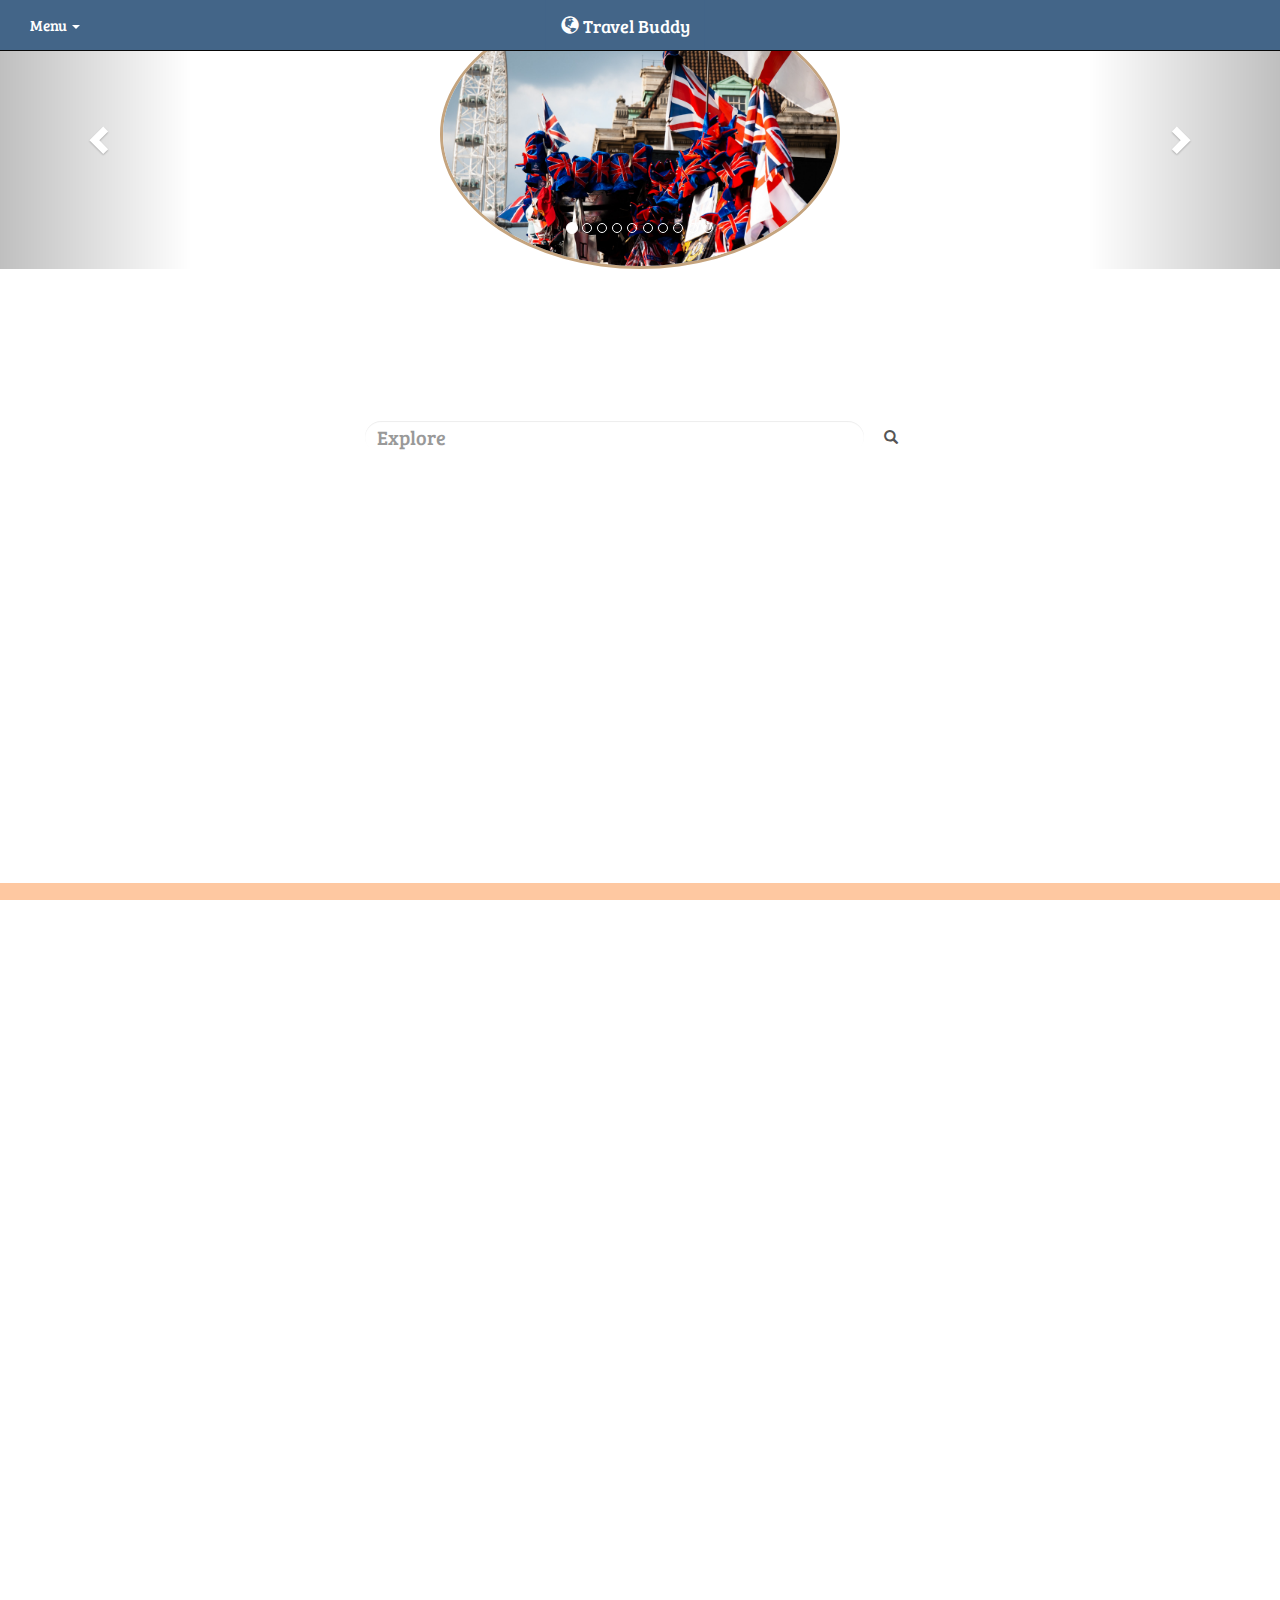
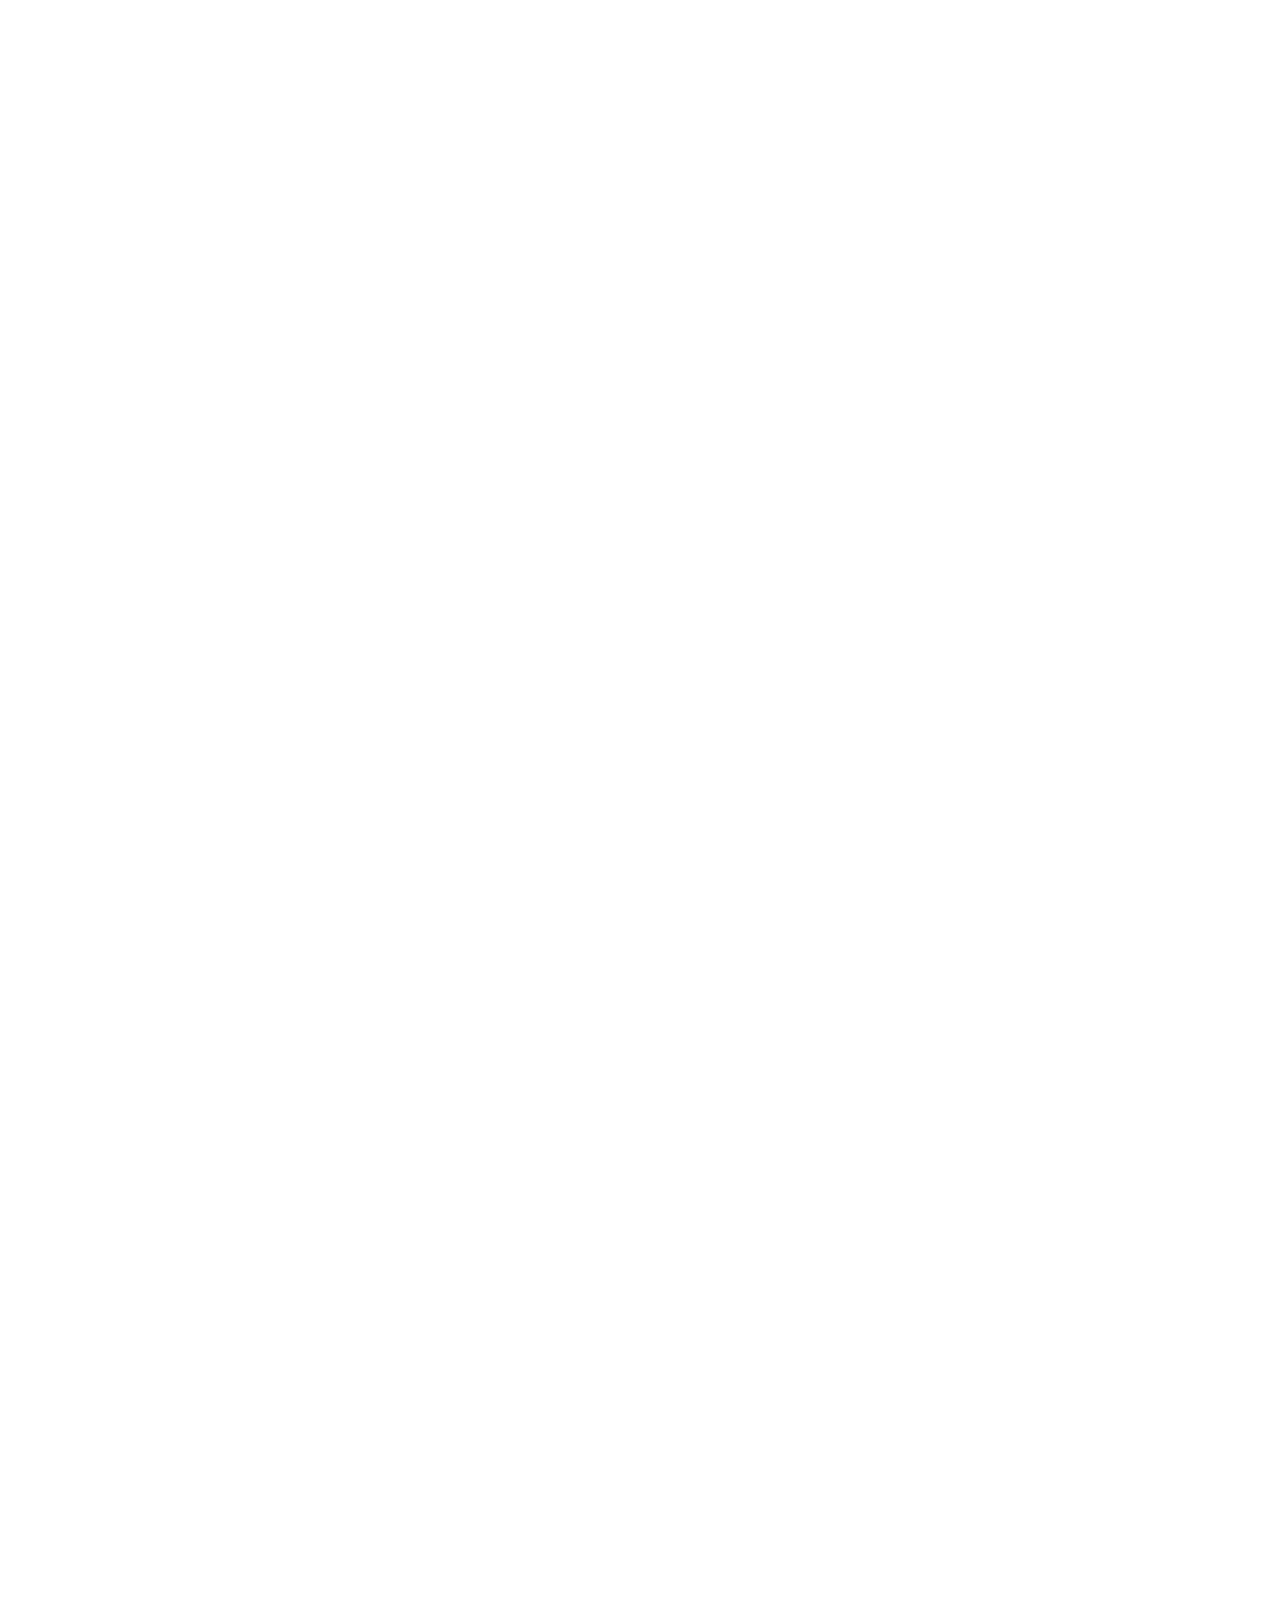
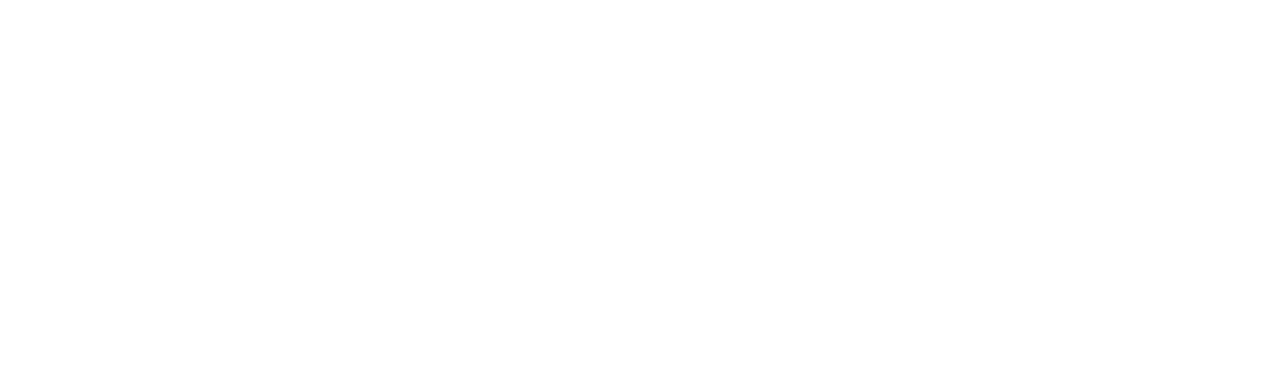
==== index.html @ 70af83a4 "Merge pull request #39 from JusticeLeagueAmbassadors/removedNewsHeader" ====
<!DOCTYPE html>
<html lang="en">

<head>
	<meta charset="UTF-8">
	<title>Travel Buddy</title>
	<meta name="viewport" content="width=device-width, initial-scale=1">

	<!-- <script type="text/javascript" src="http://ajax.googleapis.com/ajax/libs/jquery/1.6.2/jquery.min.js"></script>
	-->

	<script src="https://ajax.googleapis.com/ajax/libs/jquery/3.3.1/jquery.min.js"></script>

	<script src="https://code.jquery.com/jquery-3.3.1.min.js" integrity="sha256-FgpCb/KJQlLNfOu91ta32o/NMZxltwRo8QtmkMRdAu8="
	crossorigin="anonymous"></script>

	<!-- Latest compiled and minified CSS -->
	<link rel="stylesheet" href="https://maxcdn.bootstrapcdn.com/bootstrap/3.3.7/css/bootstrap.min.css">

	<link href="https://fonts.googleapis.com/css?family=Bree+Serif" rel="stylesheet">

	<!-- Latest compiled and minified JavaScript -->
	<script src="https://maxcdn.bootstrapcdn.com/bootstrap/3.3.7/js/bootstrap.min.js"></script>

	
	<script src="https://use.fontawesome.com/ca25f2cf2e.js"></script>

	<link href="assets/css/weather.css" rel="stylesheet">	

	<link rel="stylesheet" href="assets/css/style.css">

	<script src="https://code.jquery.com/ui/1.12.1/jquery-ui.js"></script>

	<script src="https://www.gstatic.com/firebasejs/4.12.1/firebase.js"></script>

</head>

<body id="home-bg">

	<nav class="navbar navbar-inverse navbar-fixed-top" id="nav-items">
		<div class="container-fluid">
			<!-- Brand and toggle get grouped for better mobile display -->
			<div class="navbar-header">
				<button type="button" class="navbar-toggle collapsed" data-toggle="collapse" data-target="#bs-example-navbar-collapse-1"
				aria-expanded="false">
				<span class="sr-only">Toggle navigation</span>
				<span class="icon-bar"></span>
				<span class="icon-bar"></span>
				<span class="icon-bar"></span>
			</button>
			<a href="index.html" class="navbar-brand active navbar-center" id="logo">
				<span class="glyphicon glyphicon-globe"></span> Travel Buddy</a>
			</div>

			<!-- Collect the nav links, forms, and other content for toggling -->
			<div class="collapse navbar-collapse" id="bs-example-navbar-collapse-1">
				<ul class="nav navbar-nav">
					<li class="dropdown">
						<a href="#" class="dropdown-toggle" data-toggle="dropdown" role="button" aria-haspopup="true" aria-expanded="false" id="menu">
							Menu
							<span class="caret"></span>
						</a>
						<ul class="dropdown-menu" id="links">

							<li><a href="#aboutUs">Meet the Team</a></li>
						</ul>
					</li>
				</ul>

			</div>
			<!-- /.navbar-collapse -->
		</div>
		<!-- /.container-fluid -->
	</nav>


	<div id="myCarousel" class="carousel slide" data-ride="carousel">
		<!-- Indicators -->
		<ol class="carousel-indicators">
			<li data-target="#myCarousel" data-slide-to="0" class="active"></li>
			<li data-target="#myCarousel" data-slide-to="1"></li>
			<li data-target="#myCarousel" data-slide-to="3"></li>
			<li data-target="#myCarousel" data-slide-to="4"></li>
			<li data-target="#myCarousel" data-slide-to="5"></li>
			<li data-target="#myCarousel" data-slide-to="6"></li>
			<li data-target="#myCarousel" data-slide-to="7"></li>
			<li data-target="#myCarousel" data-slide-to="8"></li>
			<li data-target="#myCarousel" data-slide-to="9"></li>
			<li data-target="#myCarousel" data-slide-to="10"></li>
		</ol>

		<!-- Wrapper for slides -->
		<div class="carousel-inner">
			<div class="item active">
				<img src="assets/images/london.jpg" class="img-fluid" alt="London">
			</div>

			<div class="item">
				<img src="assets/images/san francisco.jpg" class="img-fluid" alt="San Francisco">
			</div>

			<div class="item">
				<img src="assets/images/tokyo.jpg" class="img-fluid" alt="Tokyo">
			</div>
			<div class="item">
				<img src="assets/images/new york.jpg" class="img-fluid" alt="New York">
			</div>

			<div class="item">
				<img src="assets/images/chicago.jpg" class="img-fluid" alt="Chicago">
			</div>
			<div class="item">
				<img src="assets/images/moscow.jpg" class="img-fluid" alt="Moscow">
			</div>

			<div class="item">
				<img src="assets/images/brazil.jpg" class="img-fluid" alt="Sao Paulo">
			</div>
			<div class="item">
				<img src="assets/images/iceland.jpg" class="img-fluid" alt="Iceland">
			</div>

			<div class="item">
				<img src="assets/images/spain.jpg" class="img-fluid" alt="Spain">
			</div>
			<div class="item">
				<img src="assets/images/turkey.jpg" class="img-fluid" class="img-fluid" alt="Turkey">
			</div>

			<div class="item">
				<img src="assets/images/morocco.jpg" class="img-fluid" alt="Morocco">
			</div>
		</div>

		<!-- Left and right controls -->
		<a class="left carousel-control" href="#myCarousel" data-slide="prev">
			<span class="glyphicon glyphicon-chevron-left"></span>
			<span class="sr-only">Previous</span>
		</a>
		<a class="right carousel-control" href="#myCarousel" data-slide="next">
			<span class="glyphicon glyphicon-chevron-right"></span>
			<span class="sr-only">Next</span>
		</a>
	</div>


	
	<!-- Input value -->
	<div class="container mainpage">
		<div class="row">
			<div class="col-sm-6 col-sm-offset-3">
				<div id="column">
					<div class="input-group stylish-input-group" id="imaginary_container">
						<input id="autocomplete" type="text" data-provide="typeahead" class="form-control" placeholder="Explore">
						<span class="input-group-addon" id="search">
							<button type="submit" id="userInput">
								<span class="glyphicon glyphicon-search"></span>
							</button>
						</span>
					</div>
					<div id="selection"></div>
				</div>
			</div>
		</div>
	</div>		

	<section id="newsInfo">
		<div class="container">
			<div class="news-header">
				<h3>Headlines</h3>
			</div>

			<div class="container news-container"></div>

		</div>


	</section>


	<section id="countryinfo">

		<!-- Weather Container Div Begin-->

		<div class="container WeatherContainer">

			<div class="weatherHeader">CityName</div>

			<br>

			<div class="weatherTemp">Temp: </div>
			<div class="weatherPress">Press: </div>
			<div class="weatherHumidity">Humidity:</div>
			<div class="weatherWind">Wind</div>
			<div class="weatherMain">Clear</div>


		</div>
		<!-- Weather Container Div End-->


		<div class="container maininfo">

			<h3 class="countrynameText">Country:</h3>
			<h3 class="regionText">Region:</h3>
			<h3 class="capitalText">Capital:</h3>
			<h3 class="currencyText">Currency:</h3>
			<h3 class="languagesText">Languages:</h3>
			<h3 class="callingCodeText">Number Code:</h3>
			<!-- Country info Dinamically Push Here -->

		</div>

	</section>

	<section id="contactInfo"> 
		<div class="container">
			<form id="contact-form" role="form">
				<div class="row header">
					<h3>CONTACT US</h3>
				</div>

				<div class="messages"></div>

				<div class="controls">

					<div class="row">
						<div class="col-md-6">
							<div class="form-group">
								<label for="form_firstname">First Name *</label>
								<input id="form_firstname" type="text" name="name" class="form-control" placeholder="First Name" required="required" data-error="Firstname is required.">
								<div class="help-block with-errors"></div>
							</div>
						</div>
						<div class="col-md-6">
							<div class="form-group">
								<label for="form_lastname">Last Name *</label>
								<input id="form_lastname" type="text" name="surname" class="form-control" placeholder="Last Name" required="required" data-error="Lastname is required.">
								<div class="help-block with-errors"></div>
							</div>
						</div>
					</div>
					<div class="row">
						<div class="col-md-6">
							<div class="form-group">
								<label for="form_email">Email *</label>
								<input id="form_email" type="email" name="email" class="form-control" placeholder="Email" required="required" data-error="Valid email is required.">
								<div class="help-block with-errors"></div>
							</div>
						</div>
						<div class="col-md-6">
							<div class="form-group">
								<label for="form_phone">Phone</label>
								<input id="form_phone" type="tel" name="phone" class="form-control" placeholder="Phone Number">
								<div class="help-block with-errors"></div>
							</div>
						</div>
					</div>
					<div class="row">
						<div class="col-md-12">
							<div class="form-group">
								<label for="form_message">Message *</label>
								<textarea id="form_message" name="message" class="form-control" placeholder="Message Us" rows="4" required="required" data-error="Please,leave us a message."></textarea>
								<div class="help-block with-errors"></div>
							</div>
						</div>
						<div class="col-md-12">
							<!-- <input type="submit" id="submit-button" class="btn btn-lg btn-primary"disabled" value="Send message">
							-->
							<button type="button" id="submit-button" class="btn btn-info" data-toggle="button" aria-pressed="false" autocomplete="off">
								Send Message
							</button>
						</div>
					</div>

				</div>

			</form>
		</div>
	</section>

	<div class="container about-us-container">
		<div class="row header" id="aboutUs">
			<h3>MEET THE TEAM</h3>
		</div>
		<div class="separator-container">
			<div class="separator line-separator">∎</div>
		</div>
		<div class="row" id="imgs-block">
			<div class="col-md-3"><img src="assets/images/elvin.png" class="img-fluid" alt="Responsive image">
				<div class="big-text">Elvin</div>
				<p class="small-text">Elvin is curious...about everything. He loves learning new things, relevant or fictional. He is an avid reader, an enthusiastic engineer and have immense love for music, travel, soccer, science, art and basically anything new. His life is always about challenging and after having 6 big projects in Feed Mills manufacturing and plenty of other projects in robotics, he decided to achieve a new goal of becoming a Web Developer.</p>
				<div class="social-buttons">
					<!-- <a  target="_blank" href="#" class="btn btn-social btn-github btn-simple">
						<i class="fab fa-github"></i> -->
					</a>
					<a target="_blank" href="https://www.linkedin.com/in/sanion93/" class="btn btn-social btn-linkedin btn-simple"><i class="fa fa-linkedin-square"></i></a>                                    
				</div>
			</div>
			<div class="col-md-3"><img src="assets/images/bex.png" class="img-fluid" alt="Responsive image">
				<div class="big-text">Bex</div>
				<p class="small-text">Lorem ipsum dolor sit amet, consectetur adipisicing elit. Quod repudiandae eius nisi laborum exercitationem rem non vero architecto distinctio sint animi, adipisci dolorum beatae in odio voluptatem omnis reprehenderit ex.</p>

				<div class="social-buttons">
					<!-- <a  target="_blank" href="#" class="btn btn-social btn-github btn-simple">
						<i class="fab fa-github"></i> -->
						<!-- </a> -->
						<a target="_blank" href="https://www.linkedin.com/in/rebecca-li-479b184" class="btn btn-social btn-linkedin btn-simple"><i class="fa fa-linkedin-square"></i></a>                                    
					</div>
				</div>
				<div class="col-md-3"><img src="assets/images/daniel.png" class="img-fluid" alt="Responsive image">
					<div class="big-text">Daniel</div>
					<p class="small-text">Daniel is a musician and educator turned web developer (does any musician "stop" being a musician? no, they don't). Originally from San Diego, Daniel has been living in the Bay Area for nearly 20 years.</p>

					<div class="social-buttons">
					<!-- <a  target="_blank" href="#" class="btn btn-social btn-github btn-simple">
						<i class="fab fa-github"></i>
					</a> -->
					<a target="_blank" href="https://www.linkedin.com/in/daniel-owens-54a64831/" class="btn btn-social btn-linkedin btn-simple"><i class="fa fa-linkedin-square"></i></a>                                    
				</div>
			</div>
			<div class="col-md-3"><img src="assets/images/anna.png" class="img-fluid" alt="Responsive image">
				<div class="big-text">Anna</div>
				<p class="small-text">Anna is a bird lover who owns 2 Macaws and an amazon. She is originally from Russia and has been living in the USA for 9 years. She spends her free time (which occurs rarely) practicing yoga and going for bike rides.</p>

				<div class="social-buttons">
					<!-- <a  target="_blank" href="https://twitter.com/AnnaKhardina" class="btn btn-social btn-github btn-simple">
						<i class="fab fa-github"></i>
					</a> -->
					<a target="_blank" href="https://www.linkedin.com/in/anna-khardina-vaisman-a4966531" class="btn btn-social btn-linkedin btn-simple"><i class="fa fa-linkedin-square"></i></a>                                    
				</div>
			</div>
		</div>


	</section>
</div>

<!-- <script type="text/javascript" src="assets/javascript/bootstrap-carousel.js"></script> -->

<script type="text/javascript" src="assets/javascript/logic.js"></script>

<script type="text/javascript" src="assets/javascript/countrynames.js"></script>

</body>


</html>
---- assets/css/weather.css ----
.weatherCityText {

	font-family: 'Muli', sans-serif;
	font-size: 1.8em;
	
}

.weatherMainContainer{


	border: solid 2px black;
	width: 80%;
	text-align: center;

}

.weatherImg{

	width: 70px;
	height: 70px;
}
.weatherContainer{

	width: 40%;
	float: left;
	margin: 10px;
	
	
}

.weatherText {

	font-family: 'Muli', sans-serif;
	font-size: 20px;
	font: bold;
}



.weatherInfoContainer{

    margin-left: auto;
    margin-right: auto;
	width:40%;

}
---- assets/css/style.css ----
body,
html {
  width: 100%;
  height: 100%;
  color: white;
  overflow: auto;
}

#logo {
  background-color: #436588;
  font-family: 'Bree Serif', serif;
  color: white;
}

h3 {
  font-family: "Bree Serif", serif;
}

#aboutUs > a {
  font-size: 10px;
}

.col-md-3 > img {
  background: none repeat scroll 0 0 transparent;
  height: auto;
  width: 150px;
  margin: 0 auto;
  border-radius: 50%;
  border: 3px solid #c5a47e;
  display: flex;
  justify-content: center;

} 

.news-link > img {
  height: auto;
  width: 200px;
  margin: 0 auto;
  border-radius: 50%;
  border: 3px solid #c5a47e;
  display: flex;
  justify-content: center;

}

img {
 background: none repeat scroll 0 0 transparent;
 height: auto;
 width: 400px;
 margin: 0 auto;
 border-radius: 50%;
 border: 3px solid #c5a47e;
 display: flex;
 justify-content: center;

} 

.newsbox {
  width: auto;
  height: auto;
  padding: 20px;
}

#home-bg {

  background-image: url("https://images.unsplash.com/photo-1511312066185-a25084d4dee2?ixlib=rb-0.3.5&ixid=eyJhcHBfaWQiOjEyMDd9&s=e3f92177346bbbb23d83467e77b880c8&auto=format&fit=crop&w=2250&q=80");
  background-size: cover;
  background-position: center; 
  left: 0;
  right: 0;
  top: 0;
  bottom: 0;
  opacity: 1;
  z-index: 1;
}

.dropdown-toggle,
.dropdown-menu {
  font-family: 20 Arial,sans-serif;
  color: red;
}

#nav-items {

  background-color: #436588;
}

#imaginary_container{
  margin-top:150px;
  margin-bottom: 300px;
  background-color: white; 
  border-radius: 20px;
  border: 1px solid transparent;
}

#search {
  background-color: #C3BBC6; 
  border-radius: 20px;
  border: 1px solid transparent;
}

#ui-id-1 > * {
  font-size: 20px;
  color: #581d77;
}

#ui-id-1 {
  list-style-type: none; 
  left: 0;
  padding-left: 0;
  padding: 10px;
  color: black;
  background-color: white;
  font-family: 'Bree Serif', serif;
  width: 36%;
  cursor: pointer;
}

.stylish-input-group .input-group-addon{
  background: white !important; 
}
.stylish-input-group .form-control{
  border-right:0; 
  border-color:#ccc;
}

.stylish-input-group button {
  border:0;
  background:transparent;
}

#autocomplete {
  font-size: 20px;
  color: #581d77;
  font-family: 'Bree Serif', serif;
  border-radius: 20px;
  border: 1px solid transparent;
}
#links,
#menu {
  font-size: 15px;
  color: white;
  font-family: 'Bree Serif', serif;
}

#countryinfo {
  margin-top: 100px;
  overflow: hidden;
  /*padding: 150px 0px;*/
  width: 100%;
  background-color: #FEC297;
  opacity : 0.9;
  margin-bottom: 50px;
}


#contactInfo {
  margin-top: 100px;
  padding-bottom: 100px;
  width: 100%;
  background-color: #FEC297; 
  opacity : 0.9;
}

#submit-button {
  background-color: #436588;
  font-family: 'Bree Serif', serif;
  color: white;

}

label {
  font-size: 15px;
}

.about-us-container {
  margin-top: 100px;
  margin-bottom: 150px;
  padding-bottom: 100px;
  width: 100%;
  background-color: #D3D3D3;
  opacity : 0.9;

}

#imgs-block {
  display: flex;
  justify-content: center;
  align-items: center;
  flex-wrap: wrap;
}

#myCarousel > img {
  background: none repeat scroll 0 0 transparent;
  height: 500px;
  width: 400px;
  margin: 0 auto;
  display: flex;
  justify-content: center;

}

img:hover {
  opacity:0.6;
}

.big-text {
  font-size: 20px;
  line-height: 25px;
  font-weight: 600;
  text-transform: uppercase;
  margin-bottom: 0;
  text-align: center;
  font-family: "Verlag-Book","Helvetica Neue",Helvetica,Arial,sans-serif;
  margin: 30px 0 15px;
  color: black;
}

.small-text {
  color: #777777;
  text-align: center;
  font-size: 20px;
  padding: 0 10px;
  line-height: 1.4737;
  font-weight: 400;
  margin: 10px 20px;
}

.header {
  font-family: "Verlag-Book","Helvetica Neue",Helvetica,Arial,sans-serif;
  font-size: 2em;
  line-height: 1.25;
  letter-spacing: 0.02em;
  margin: 0.4em 0;
  font-weight: bold;
  /*text-transform: uppercase;*/
  color: black;
  /* font-size: 40px;*/
  text-align: center;
  padding-bottom: 25px;
  padding-top: 25px;
}

.news-header {
  font-family: "Verlag-Book","Helvetica Neue",Helvetica,Arial,sans-serif;
  font-size: 2em;
  line-height: 1.25;
  letter-spacing: 0.02em;
  margin: 0.4em 0;
  font-weight: bold;
  /*text-transform: uppercase;*/
  color: black;
  /* font-size: 40px;*/
  text-align: center;
  padding-bottom: 25px;
  padding-top: 25px;

}


.separator-container {
  text-align: center;
  position: relative;
}
.separator-container .separator {
  color: #c5a47e;
  margin: 0 auto 1em;
  width: 11em;
}
.separator-container .separator.line-separator:before {
  float: left;
}
.separator-container .separator.line-separator:before, .separator-container .separator.line-separator:after {
  display: block;
  width: 40%;
  content: " ";
  margin-top: 10px;
  border: 1px solid #c5a47e;
}

.separator-container .separator.line-separator:after {
  float: right;
}
.separator-container .separator.line-separator:before, .separator-container .separator.line-separator:after {
  display: block;
  width: 40%;
  content: " ";
  margin-top: 10px;
  border: 1px solid #c5a47e;
}

.social-buttons {

  display: flex;
  justify-content: center;
  padding: 15px 35px;
  margin-top: 20px;
  border-top: 1px solid #606060;
  text-align: center;
}

.btn-social.btn-simple {
  padding: 9px 5px;
  font-size: 14px;
}

.btn {
  border-radius: 2px;
  border-width: 1px;
  font-family: "Verlag-Book","Helvetica Neue",Helvetica,Arial,sans-serif;
  font-weight: 600;
  line-height: 1;
}
.btn-social {
  opacity: 0.85;
  padding: 8px 9px;
}
.btn-simple {
  border: 0;
  font-size: 16px;
  padding: 8px 16px;
}

.btn-social.btn-simple .fa {
  font-size: 20px;
  position: relative;
  top: -2px;
  width: 24px;
}

.btn-social .fa {
  font-size: 18px;
  vertical-align: middle;
  display: inline-block;
}

.fa {
  display: inline-block;
  font: normal normal normal 14px;
  font-size: inherit;
  text-align: center;
  color: grey;
}
.btn-social .fa:hover {
  color: #E3C4A0;
}

.mainpage {
  margin-bottom: 128px;
}

.controls {
  color: black;
  font-family: "Bree Serif", serif;
}

.btn-success {
  background-color: #145a60;
}

/* width */
::-webkit-scrollbar {
  width: 10px;
}

/* Track */
::-webkit-scrollbar-track {
  background: #f1f1f1; 
}

/* Handle */
::-webkit-scrollbar-thumb {
  background: #888; 
}

/* Handle on hover */
::-webkit-scrollbar-thumb:hover {
  background: #555; 
}


/* News Container */

#newsInfo {

  margin-top: 100px;
  padding-bottom: 100px;
  width: 100%;
  background-color: #FEC297; 
  opacity : 0.9;
}

.news-container{

  margin-top: 20px;
  padding-bottom: 100px;
  width: 100%;
  background-color: #FEC297; 
  opacity : 0.9;
  
}

.newsbox {

  width: 30%;
  height: 180px;
  margin: 10px;
  float: left;
  background: #3D9970;
  font-family: "Bree Serif", serif;
  width: 100%;
  height:100%;
  -webkit-border-radius: 15px;
  -webkit-border-bottom-left-radius: 3px;
  -moz-border-radius: 15px;
  -moz-border-radius-bottomleft: 3px;
  border-radius: 15px;
  border-bottom-left-radius: 3px;
  border: 1px solid transparent;
}

.newsheader {

  width: 100%;
  text-align: center;
  font-size: 1.5em; 
}

.newstext {

  width: 90%;
  margin-left: 20px;
  text-overflow: inline;
  font-size: 1.2em; 

}

/*On Tabs & Desktops */
@media screen and (min-width: 768px) {
  .navbar-center{
    position: absolute;
    left: 50%;
    transform: translateX(-50%);
  }
}

/*@media screen and (max-width: 375px) {
  .news-container{
    position: relative;
    left: 50%;
    transform: translateX(-50%);
    display: flex;
    justify-content: space-around;
  }
}*/

@media (min-width: 36em){
  body {
    font-size: 110%;
  }
}
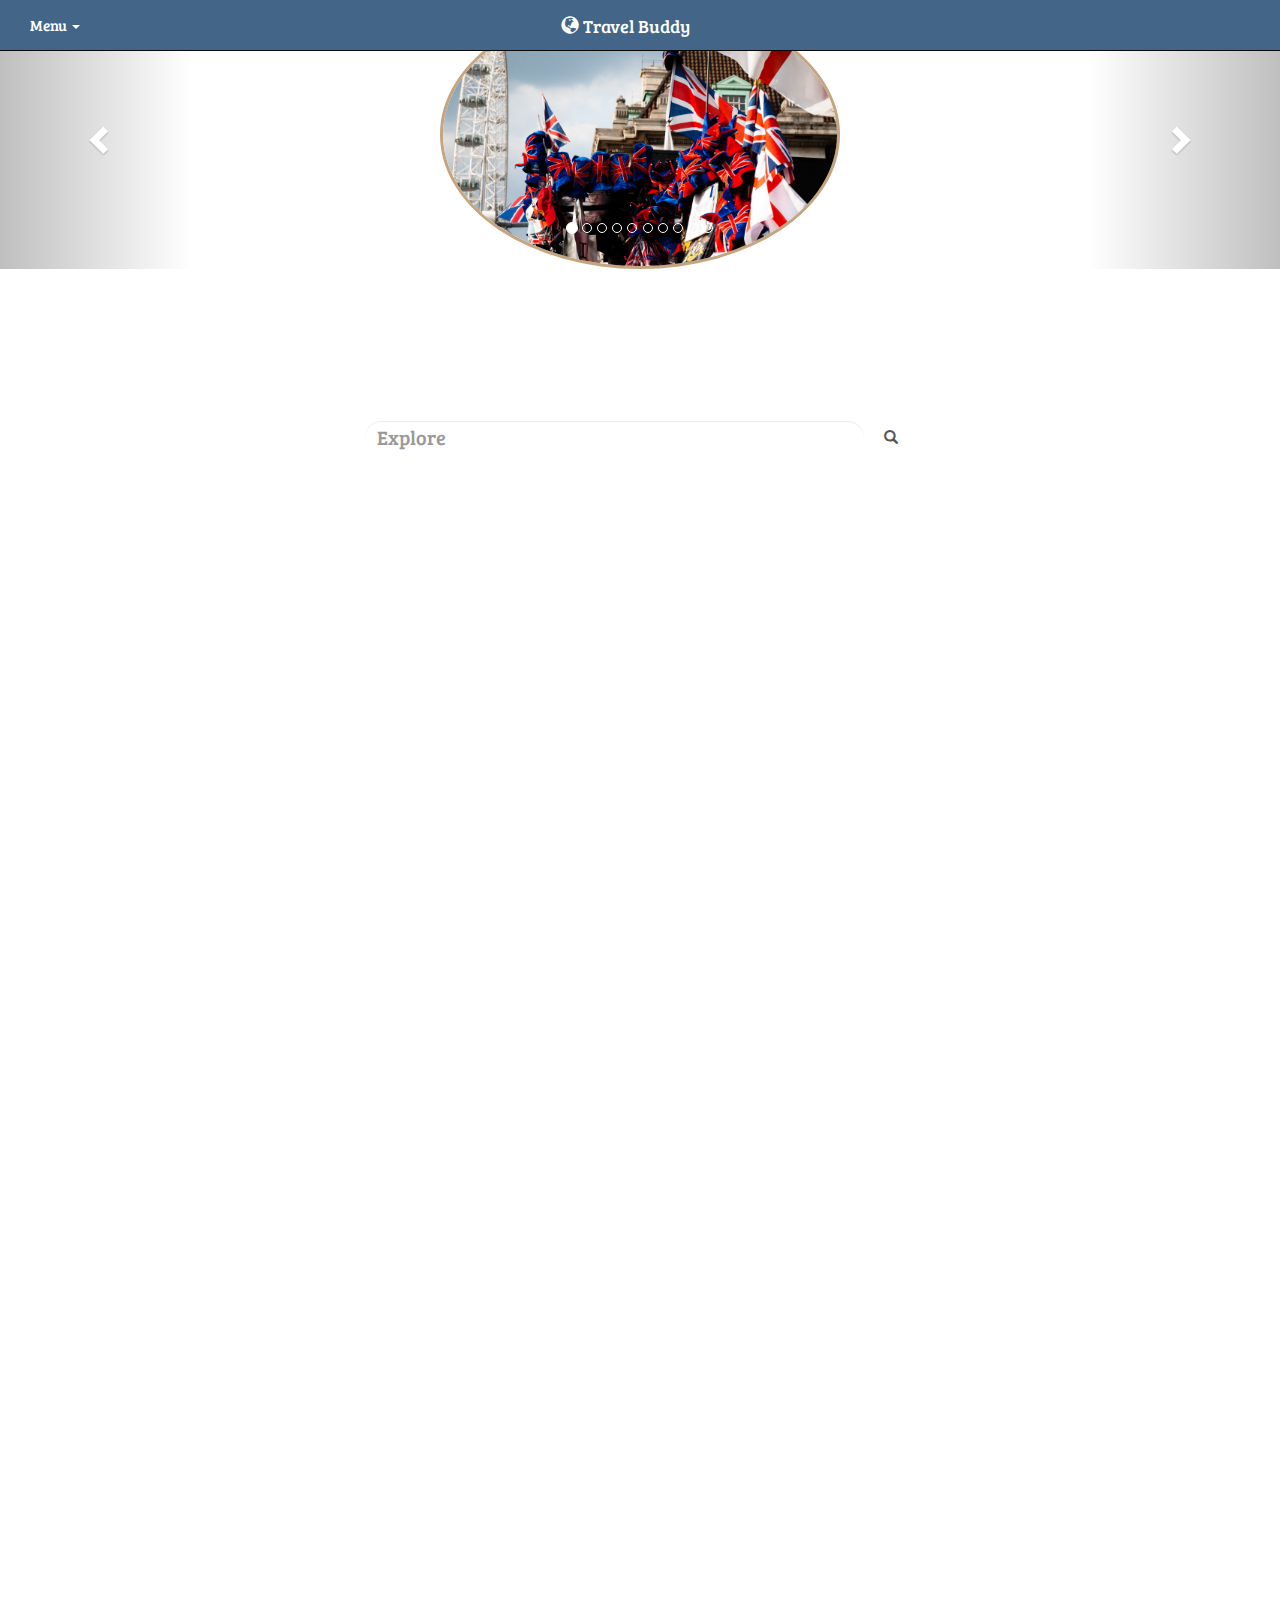
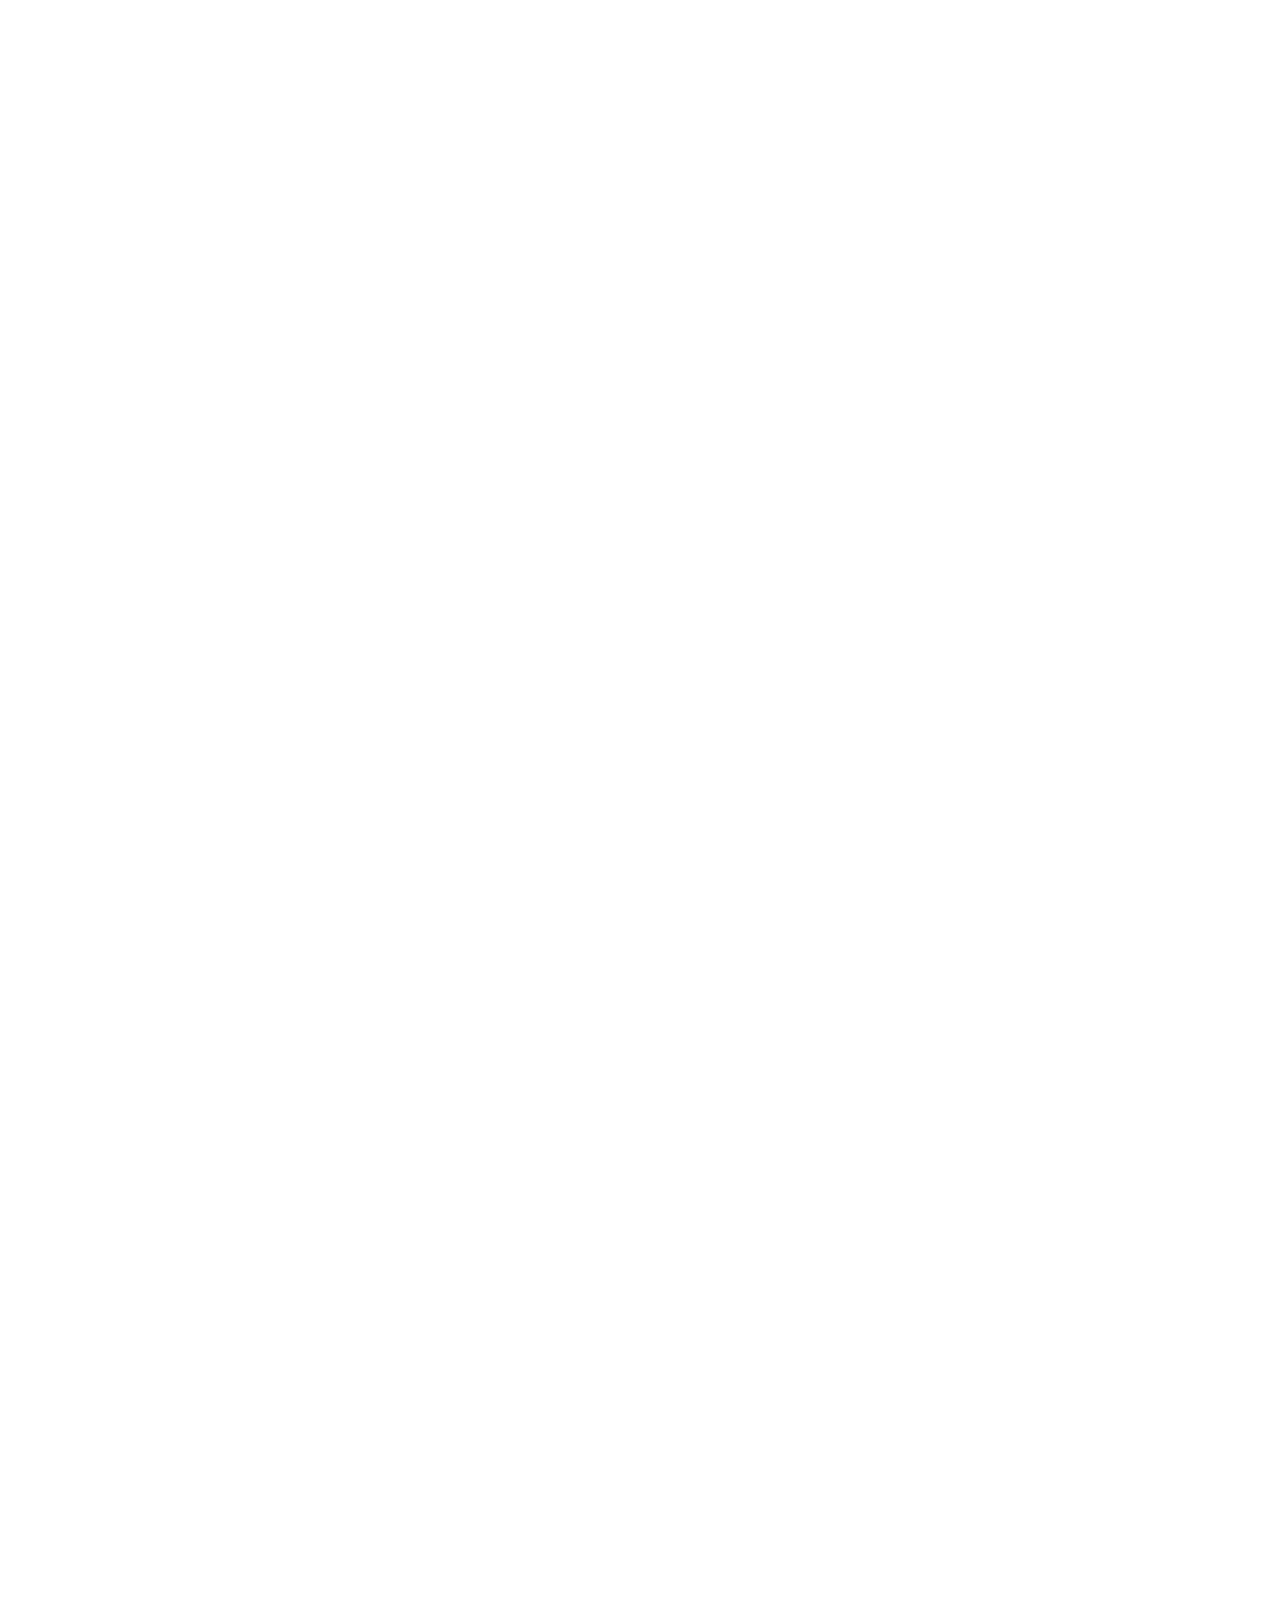
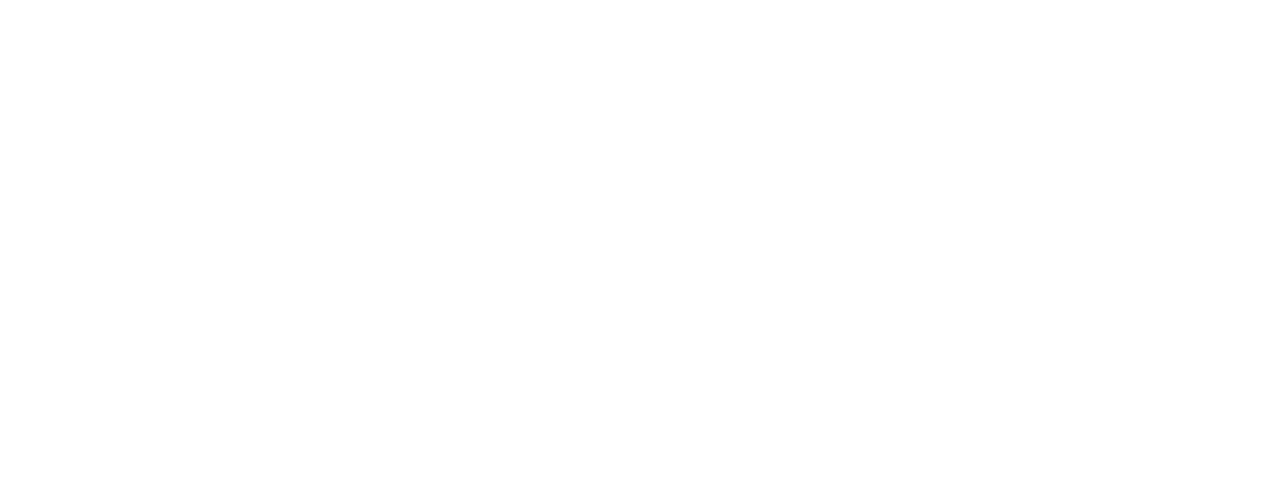
==== commit 238a63e2: "Wheather works" ====
--- a/index.html
+++ b/index.html
@@ -25,13 +25,15 @@
 	
 	<script src="https://use.fontawesome.com/ca25f2cf2e.js"></script>
 
-	<link href="assets/css/weather.css" rel="stylesheet">	
+
 
 	<link rel="stylesheet" href="assets/css/style.css">
 
 	<script src="https://code.jquery.com/ui/1.12.1/jquery-ui.js"></script>
 
 	<script src="https://www.gstatic.com/firebasejs/4.12.1/firebase.js"></script>
+
+	<link href="assets/css/weather.css" rel="stylesheet">
 
 </head>
 
@@ -164,107 +166,118 @@
 		</div>
 	</div>		
 
-	<section id="newsInfo">
-		<div class="container">
-			<div class="news-header">
-				<h3>Headlines</h3>
-			</div>
-
-			<div class="container news-container"></div>
-
-		</div>
-
-
-	</section>
-
-
-	<section id="countryinfo">
-
-		<!-- Weather Container Div Begin-->
-
-		<div class="container WeatherContainer">
-
-			<div class="weatherHeader">CityName</div>
-
-			<br>
-
-			<div class="weatherTemp">Temp: </div>
-			<div class="weatherPress">Press: </div>
-			<div class="weatherHumidity">Humidity:</div>
-			<div class="weatherWind">Wind</div>
-			<div class="weatherMain">Clear</div>
-
-
-		</div>
+	<div class="container">
+		<div class="news-header">
+			<h3>Headlines</h3>
+		</div>
+
+		<div class="container news-container">
+
+
+				</div>
+
+
+			</div>
+
+
+		</section>
+
+
+		<section id="countryinfo">
+
+
+		<div class="container weatherMainContainer">
+
+
+				<div class="row"><h2 class="weatherCityText">CityName</h2></div>
+				
+					<img class="weatherImg" src="assets/images/WeatherImg/Snow.png" alt="" width="70px" height="70px">
+			
+		
+			<div class="row">
+				<div class="container weatherInfoContainer">
+					<div class="row">	
+						<div class="weatherTemp weatherContainer"><h3 class="weatherTempText weatherText">Temperature <br/> 17*</h3></div>
+						<div class="weatherWind weatherContainer"><h3 class="weatherWindText weatherText">Wind <br/> 17km/s</h3></div>
+					</div>
+		
+					<div class="row">
+						<div class="weatherPressure weatherContainer"><h3 class="weatherPressureText weatherText">Pressure <br/> 80 N/m</h3></div>
+						<div class="weatherHumidity weatherContainer"><h3 class="weatherHumidityText weatherText">Humidity <br/> 75%</h3></div>
+					</div>
+				</div>
+			 </div>
+		</div>
+		
 		<!-- Weather Container Div End-->
 
 
-		<div class="container maininfo">
-
-			<h3 class="countrynameText">Country:</h3>
-			<h3 class="regionText">Region:</h3>
-			<h3 class="capitalText">Capital:</h3>
-			<h3 class="currencyText">Currency:</h3>
-			<h3 class="languagesText">Languages:</h3>
-			<h3 class="callingCodeText">Number Code:</h3>
-			<!-- Country info Dinamically Push Here -->
-
-		</div>
-
-	</section>
-
-	<section id="contactInfo"> 
-		<div class="container">
-			<form id="contact-form" role="form">
-				<div class="row header">
-					<h3>CONTACT US</h3>
-				</div>
-
-				<div class="messages"></div>
-
-				<div class="controls">
-
-					<div class="row">
-						<div class="col-md-6">
-							<div class="form-group">
-								<label for="form_firstname">First Name *</label>
-								<input id="form_firstname" type="text" name="name" class="form-control" placeholder="First Name" required="required" data-error="Firstname is required.">
-								<div class="help-block with-errors"></div>
+			<div class="container maininfo">
+
+				<h3 class="countrynameText">Country:</h3>
+				<h3 class="regionText">Region:</h3>
+				<h3 class="capitalText">Capital:</h3>
+				<h3 class="currencyText">Currency:</h3>
+				<h3 class="languagesText">Languages:</h3>
+				<h3 class="callingCodeText">Number Code:</h3>
+				<!-- Country info Dinamically Push Here -->
+
+			</div>
+
+		</section>
+
+		<section id="contactInfo"> 
+			<div class="container">
+				<form id="contact-form" role="form">
+					<div class="row header">
+						<h3>CONTACT US</h3>
+					</div>
+
+					<div class="messages"></div>
+
+					<div class="controls">
+
+						<div class="row">
+							<div class="col-md-6">
+								<div class="form-group">
+									<label for="form_firstname">First Name *</label>
+									<input id="form_firstname" type="text" name="name" class="form-control" placeholder="First Name" required="required" data-error="Firstname is required.">
+									<div class="help-block with-errors"></div>
+								</div>
+							</div>
+							<div class="col-md-6">
+								<div class="form-group">
+									<label for="form_lastname">Last Name *</label>
+									<input id="form_lastname" type="text" name="surname" class="form-control" placeholder="Last Name" required="required" data-error="Lastname is required.">
+									<div class="help-block with-errors"></div>
+								</div>
 							</div>
 						</div>
-						<div class="col-md-6">
-							<div class="form-group">
-								<label for="form_lastname">Last Name *</label>
-								<input id="form_lastname" type="text" name="surname" class="form-control" placeholder="Last Name" required="required" data-error="Lastname is required.">
-								<div class="help-block with-errors"></div>
+						<div class="row">
+							<div class="col-md-6">
+								<div class="form-group">
+									<label for="form_email">Email *</label>
+									<input id="form_email" type="email" name="email" class="form-control" placeholder="Email" required="required" data-error="Valid email is required.">
+									<div class="help-block with-errors"></div>
+								</div>
+							</div>
+							<div class="col-md-6">
+								<div class="form-group">
+									<label for="form_phone">Phone</label>
+									<input id="form_phone" type="tel" name="phone" class="form-control" placeholder="Phone Number">
+									<div class="help-block with-errors"></div>
+								</div>
 							</div>
 						</div>
-					</div>
-					<div class="row">
-						<div class="col-md-6">
-							<div class="form-group">
-								<label for="form_email">Email *</label>
-								<input id="form_email" type="email" name="email" class="form-control" placeholder="Email" required="required" data-error="Valid email is required.">
-								<div class="help-block with-errors"></div>
-							</div>
-						</div>
-						<div class="col-md-6">
-							<div class="form-group">
-								<label for="form_phone">Phone</label>
-								<input id="form_phone" type="tel" name="phone" class="form-control" placeholder="Phone Number">
-								<div class="help-block with-errors"></div>
-							</div>
-						</div>
-					</div>
-					<div class="row">
-						<div class="col-md-12">
-							<div class="form-group">
-								<label for="form_message">Message *</label>
-								<textarea id="form_message" name="message" class="form-control" placeholder="Message Us" rows="4" required="required" data-error="Please,leave us a message."></textarea>
-								<div class="help-block with-errors"></div>
-							</div>
-						</div>
-						<div class="col-md-12">
+						<div class="row">
+							<div class="col-md-12">
+								<div class="form-group">
+									<label for="form_message">Message *</label>
+									<textarea id="form_message" name="message" class="form-control" placeholder="Message Us" rows="4" required="required" data-error="Please,leave us a message."></textarea>
+									<div class="help-block with-errors"></div>
+								</div>
+							</div>
+							<div class="col-md-12">
 							<!-- <input type="submit" id="submit-button" class="btn btn-lg btn-primary"disabled" value="Send message">
 							-->
 							<button type="button" id="submit-button" class="btn btn-info" data-toggle="button" aria-pressed="false" autocomplete="off">
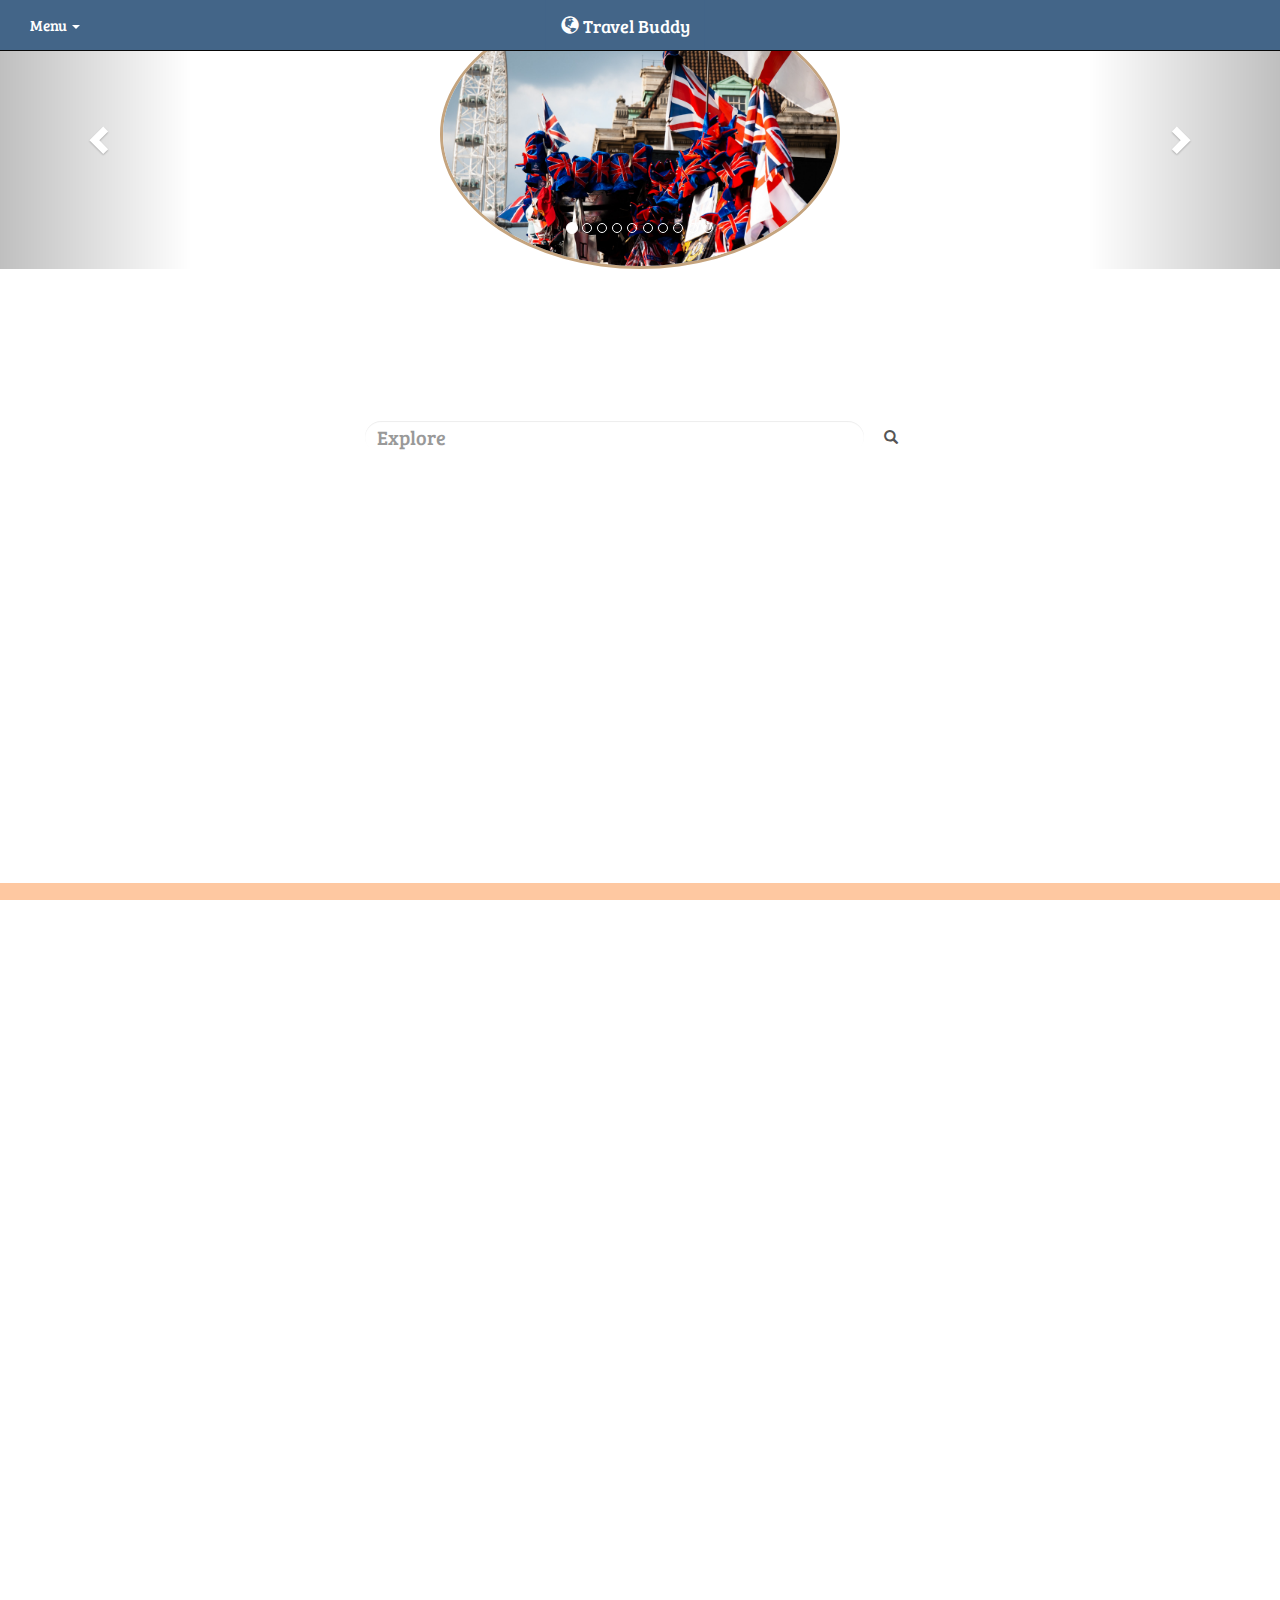
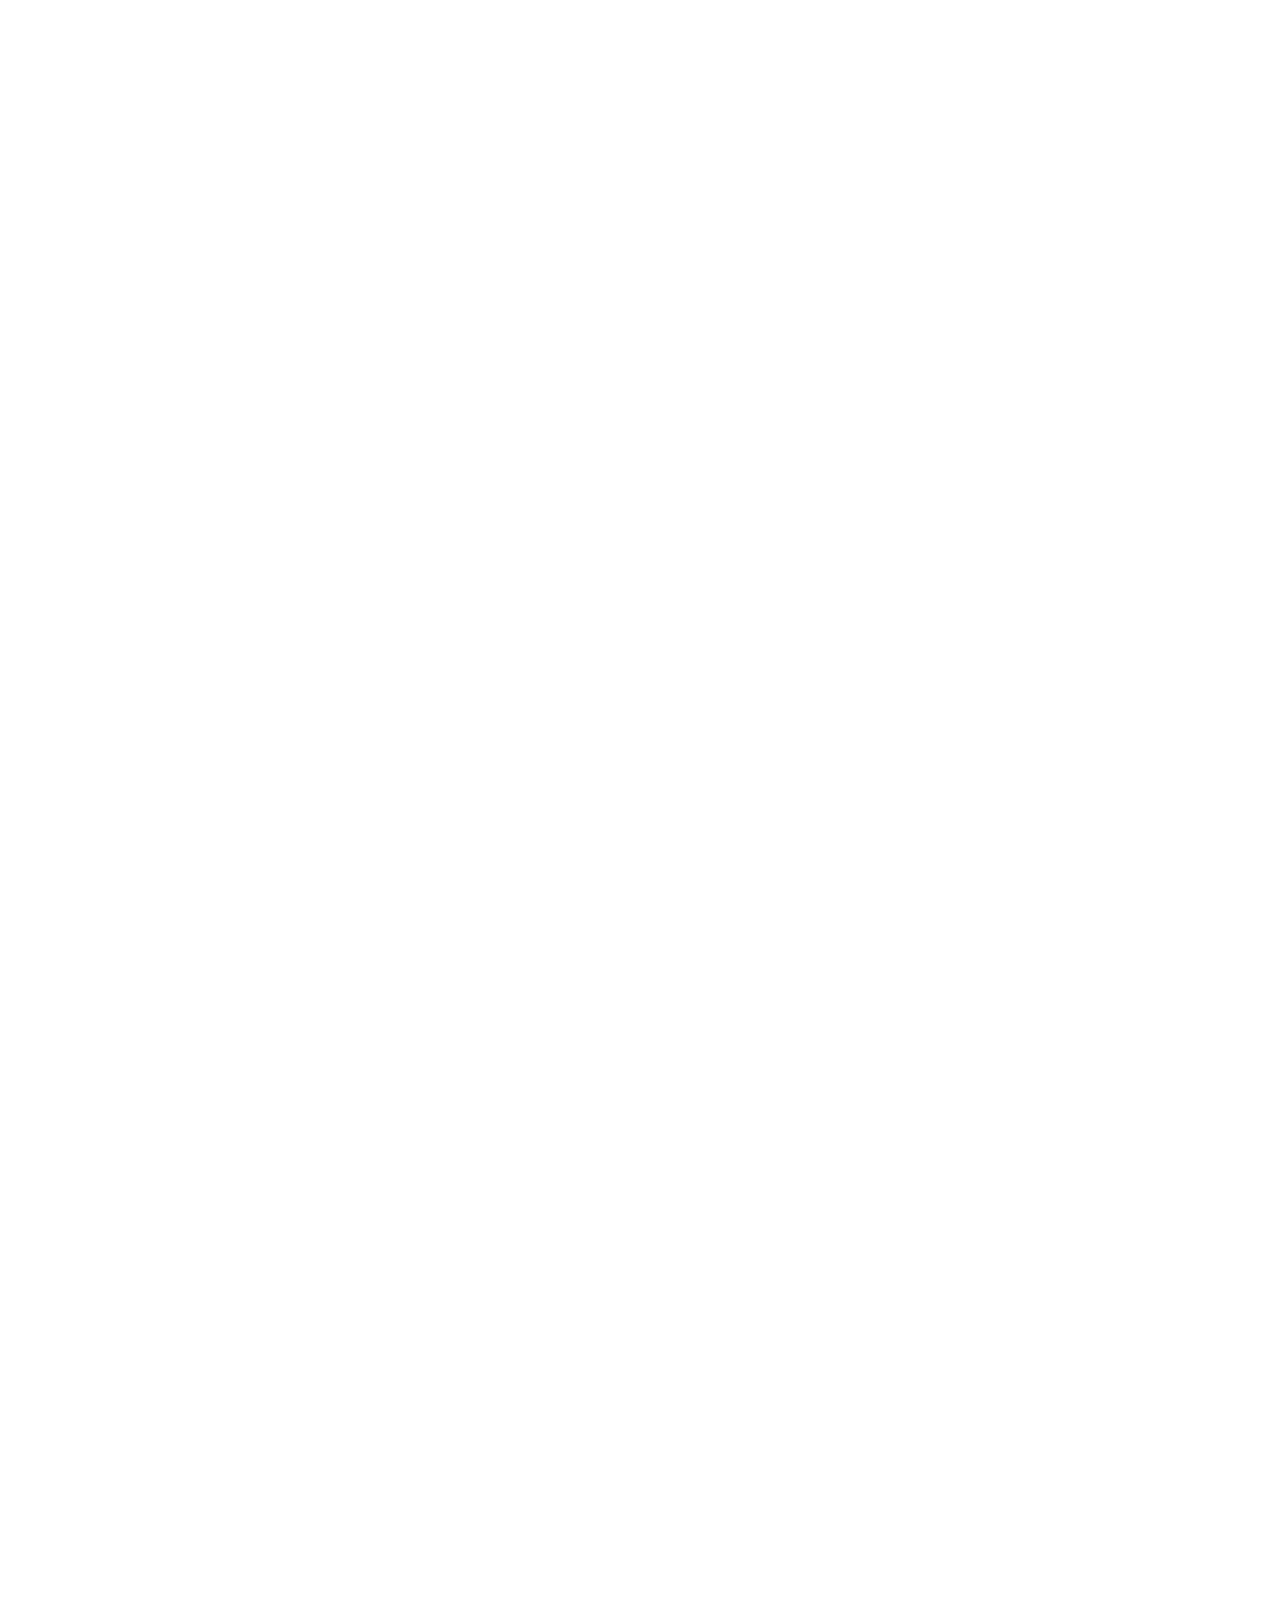
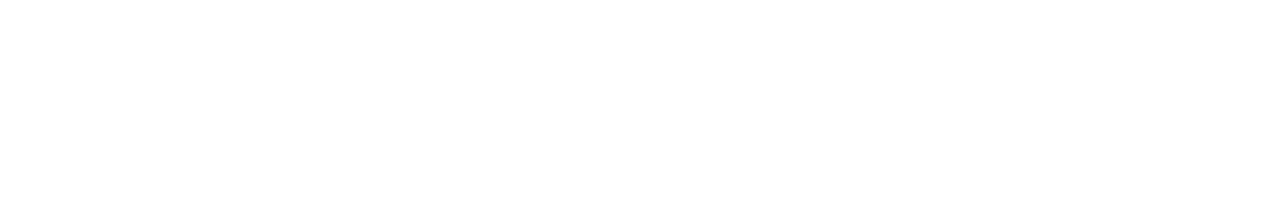
==== commit e089f6bf: "Added bio" ====
--- a/index.html
+++ b/index.html
@@ -25,15 +25,13 @@
 	
 	<script src="https://use.fontawesome.com/ca25f2cf2e.js"></script>
 
-
+	<link href="assets/css/weather.css" rel="stylesheet">	
 
 	<link rel="stylesheet" href="assets/css/style.css">
 
 	<script src="https://code.jquery.com/ui/1.12.1/jquery-ui.js"></script>
 
 	<script src="https://www.gstatic.com/firebasejs/4.12.1/firebase.js"></script>
-
-	<link href="assets/css/weather.css" rel="stylesheet">
 
 </head>
 
@@ -166,118 +164,107 @@
 		</div>
 	</div>		
 
-	<div class="container">
-		<div class="news-header">
-			<h3>Headlines</h3>
-		</div>
-
-		<div class="container news-container">
-
-
-				</div>
-
-
-			</div>
-
-
-		</section>
-
-
-		<section id="countryinfo">
-
-
-		<div class="container weatherMainContainer">
-
-
-				<div class="row"><h2 class="weatherCityText">CityName</h2></div>
-				
-					<img class="weatherImg" src="assets/images/WeatherImg/Snow.png" alt="" width="70px" height="70px">
-			
-		
-			<div class="row">
-				<div class="container weatherInfoContainer">
-					<div class="row">	
-						<div class="weatherTemp weatherContainer"><h3 class="weatherTempText weatherText">Temperature <br/> 17*</h3></div>
-						<div class="weatherWind weatherContainer"><h3 class="weatherWindText weatherText">Wind <br/> 17km/s</h3></div>
-					</div>
-		
+	<section id="newsInfo">
+		<div class="container">
+			<div class="news-header">
+				<h3>Headlines</h3>
+			</div>
+
+			<div class="container news-container"></div>
+
+		</div>
+
+
+	</section>
+
+
+	<section id="countryinfo">
+
+		<!-- Weather Container Div Begin-->
+
+		<div class="container WeatherContainer">
+
+			<div class="weatherHeader">CityName</div>
+
+			<br>
+
+			<div class="weatherTemp">Temp: </div>
+			<div class="weatherPress">Press: </div>
+			<div class="weatherHumidity">Humidity:</div>
+			<div class="weatherWind">Wind</div>
+			<div class="weatherMain">Clear</div>
+
+
+		</div>
+		<!-- Weather Container Div End-->
+
+
+		<div class="container maininfo">
+
+			<h3 class="countrynameText">Country:</h3>
+			<h3 class="regionText">Region:</h3>
+			<h3 class="capitalText">Capital:</h3>
+			<h3 class="currencyText">Currency:</h3>
+			<h3 class="languagesText">Languages:</h3>
+			<h3 class="callingCodeText">Number Code:</h3>
+			<!-- Country info Dinamically Push Here -->
+
+		</div>
+
+	</section>
+
+	<section id="contactInfo"> 
+		<div class="container">
+			<form id="contact-form" role="form">
+				<div class="row header">
+					<h3>CONTACT US</h3>
+				</div>
+
+				<div class="messages"></div>
+
+				<div class="controls">
+
 					<div class="row">
-						<div class="weatherPressure weatherContainer"><h3 class="weatherPressureText weatherText">Pressure <br/> 80 N/m</h3></div>
-						<div class="weatherHumidity weatherContainer"><h3 class="weatherHumidityText weatherText">Humidity <br/> 75%</h3></div>
-					</div>
-				</div>
-			 </div>
-		</div>
-		
-		<!-- Weather Container Div End-->
-
-
-			<div class="container maininfo">
-
-				<h3 class="countrynameText">Country:</h3>
-				<h3 class="regionText">Region:</h3>
-				<h3 class="capitalText">Capital:</h3>
-				<h3 class="currencyText">Currency:</h3>
-				<h3 class="languagesText">Languages:</h3>
-				<h3 class="callingCodeText">Number Code:</h3>
-				<!-- Country info Dinamically Push Here -->
-
-			</div>
-
-		</section>
-
-		<section id="contactInfo"> 
-			<div class="container">
-				<form id="contact-form" role="form">
-					<div class="row header">
-						<h3>CONTACT US</h3>
-					</div>
-
-					<div class="messages"></div>
-
-					<div class="controls">
-
-						<div class="row">
-							<div class="col-md-6">
-								<div class="form-group">
-									<label for="form_firstname">First Name *</label>
-									<input id="form_firstname" type="text" name="name" class="form-control" placeholder="First Name" required="required" data-error="Firstname is required.">
-									<div class="help-block with-errors"></div>
-								</div>
-							</div>
-							<div class="col-md-6">
-								<div class="form-group">
-									<label for="form_lastname">Last Name *</label>
-									<input id="form_lastname" type="text" name="surname" class="form-control" placeholder="Last Name" required="required" data-error="Lastname is required.">
-									<div class="help-block with-errors"></div>
-								</div>
-							</div>
-						</div>
-						<div class="row">
-							<div class="col-md-6">
-								<div class="form-group">
-									<label for="form_email">Email *</label>
-									<input id="form_email" type="email" name="email" class="form-control" placeholder="Email" required="required" data-error="Valid email is required.">
-									<div class="help-block with-errors"></div>
-								</div>
-							</div>
-							<div class="col-md-6">
-								<div class="form-group">
-									<label for="form_phone">Phone</label>
-									<input id="form_phone" type="tel" name="phone" class="form-control" placeholder="Phone Number">
-									<div class="help-block with-errors"></div>
-								</div>
-							</div>
-						</div>
-						<div class="row">
-							<div class="col-md-12">
-								<div class="form-group">
-									<label for="form_message">Message *</label>
-									<textarea id="form_message" name="message" class="form-control" placeholder="Message Us" rows="4" required="required" data-error="Please,leave us a message."></textarea>
-									<div class="help-block with-errors"></div>
-								</div>
-							</div>
-							<div class="col-md-12">
+						<div class="col-md-6">
+							<div class="form-group">
+								<label for="form_firstname">First Name *</label>
+								<input id="form_firstname" type="text" name="name" class="form-control" placeholder="First Name" required="required" data-error="Firstname is required.">
+								<div class="help-block with-errors"></div>
+							</div>
+						</div>
+						<div class="col-md-6">
+							<div class="form-group">
+								<label for="form_lastname">Last Name *</label>
+								<input id="form_lastname" type="text" name="surname" class="form-control" placeholder="Last Name" required="required" data-error="Lastname is required.">
+								<div class="help-block with-errors"></div>
+							</div>
+						</div>
+					</div>
+					<div class="row">
+						<div class="col-md-6">
+							<div class="form-group">
+								<label for="form_email">Email *</label>
+								<input id="form_email" type="email" name="email" class="form-control" placeholder="Email" required="required" data-error="Valid email is required.">
+								<div class="help-block with-errors"></div>
+							</div>
+						</div>
+						<div class="col-md-6">
+							<div class="form-group">
+								<label for="form_phone">Phone</label>
+								<input id="form_phone" type="tel" name="phone" class="form-control" placeholder="Phone Number">
+								<div class="help-block with-errors"></div>
+							</div>
+						</div>
+					</div>
+					<div class="row">
+						<div class="col-md-12">
+							<div class="form-group">
+								<label for="form_message">Message *</label>
+								<textarea id="form_message" name="message" class="form-control" placeholder="Message Us" rows="4" required="required" data-error="Please,leave us a message."></textarea>
+								<div class="help-block with-errors"></div>
+							</div>
+						</div>
+						<div class="col-md-12">
 							<!-- <input type="submit" id="submit-button" class="btn btn-lg btn-primary"disabled" value="Send message">
 							-->
 							<button type="button" id="submit-button" class="btn btn-info" data-toggle="button" aria-pressed="false" autocomplete="off">
@@ -302,7 +289,7 @@
 		<div class="row" id="imgs-block">
 			<div class="col-md-3"><img src="assets/images/elvin.png" class="img-fluid" alt="Responsive image">
 				<div class="big-text">Elvin</div>
-				<p class="small-text">Elvin is curious...about everything. He loves learning new things, relevant or fictional. He is an avid reader, an enthusiastic engineer and have immense love for music, travel, soccer, science, art and basically anything new. His life is always about challenging and after having 6 big projects in Feed Mills manufacturing and plenty of other projects in robotics, he decided to achieve a new goal of becoming a Web Developer.</p>
+				<p class="small-text">Elvin is curious...about everything. He loves learning new things, relevant or fictional. He is an avid reader, an enthusiastic engineer and have immense love for music, travel, soccer, science, art and basically anything new.</p>
 				<div class="social-buttons">
 					<!-- <a  target="_blank" href="#" class="btn btn-social btn-github btn-simple">
 						<i class="fab fa-github"></i> -->
@@ -312,7 +299,7 @@
 			</div>
 			<div class="col-md-3"><img src="assets/images/bex.png" class="img-fluid" alt="Responsive image">
 				<div class="big-text">Bex</div>
-				<p class="small-text">Lorem ipsum dolor sit amet, consectetur adipisicing elit. Quod repudiandae eius nisi laborum exercitationem rem non vero architecto distinctio sint animi, adipisci dolorum beatae in odio voluptatem omnis reprehenderit ex.</p>
+				<p class="small-text">Bex spent the last decade in the Bay Area supporting management and investment teams in Private Equity, FinTech, SaaS, Patent Law, Venture Capital &amp;Blockchain Technology. She’s a yogi, a tree hugger, an aspiring master coder, an equestrian and from Generation X.</p>
 
 				<div class="social-buttons">
 					<!-- <a  target="_blank" href="#" class="btn btn-social btn-github btn-simple">
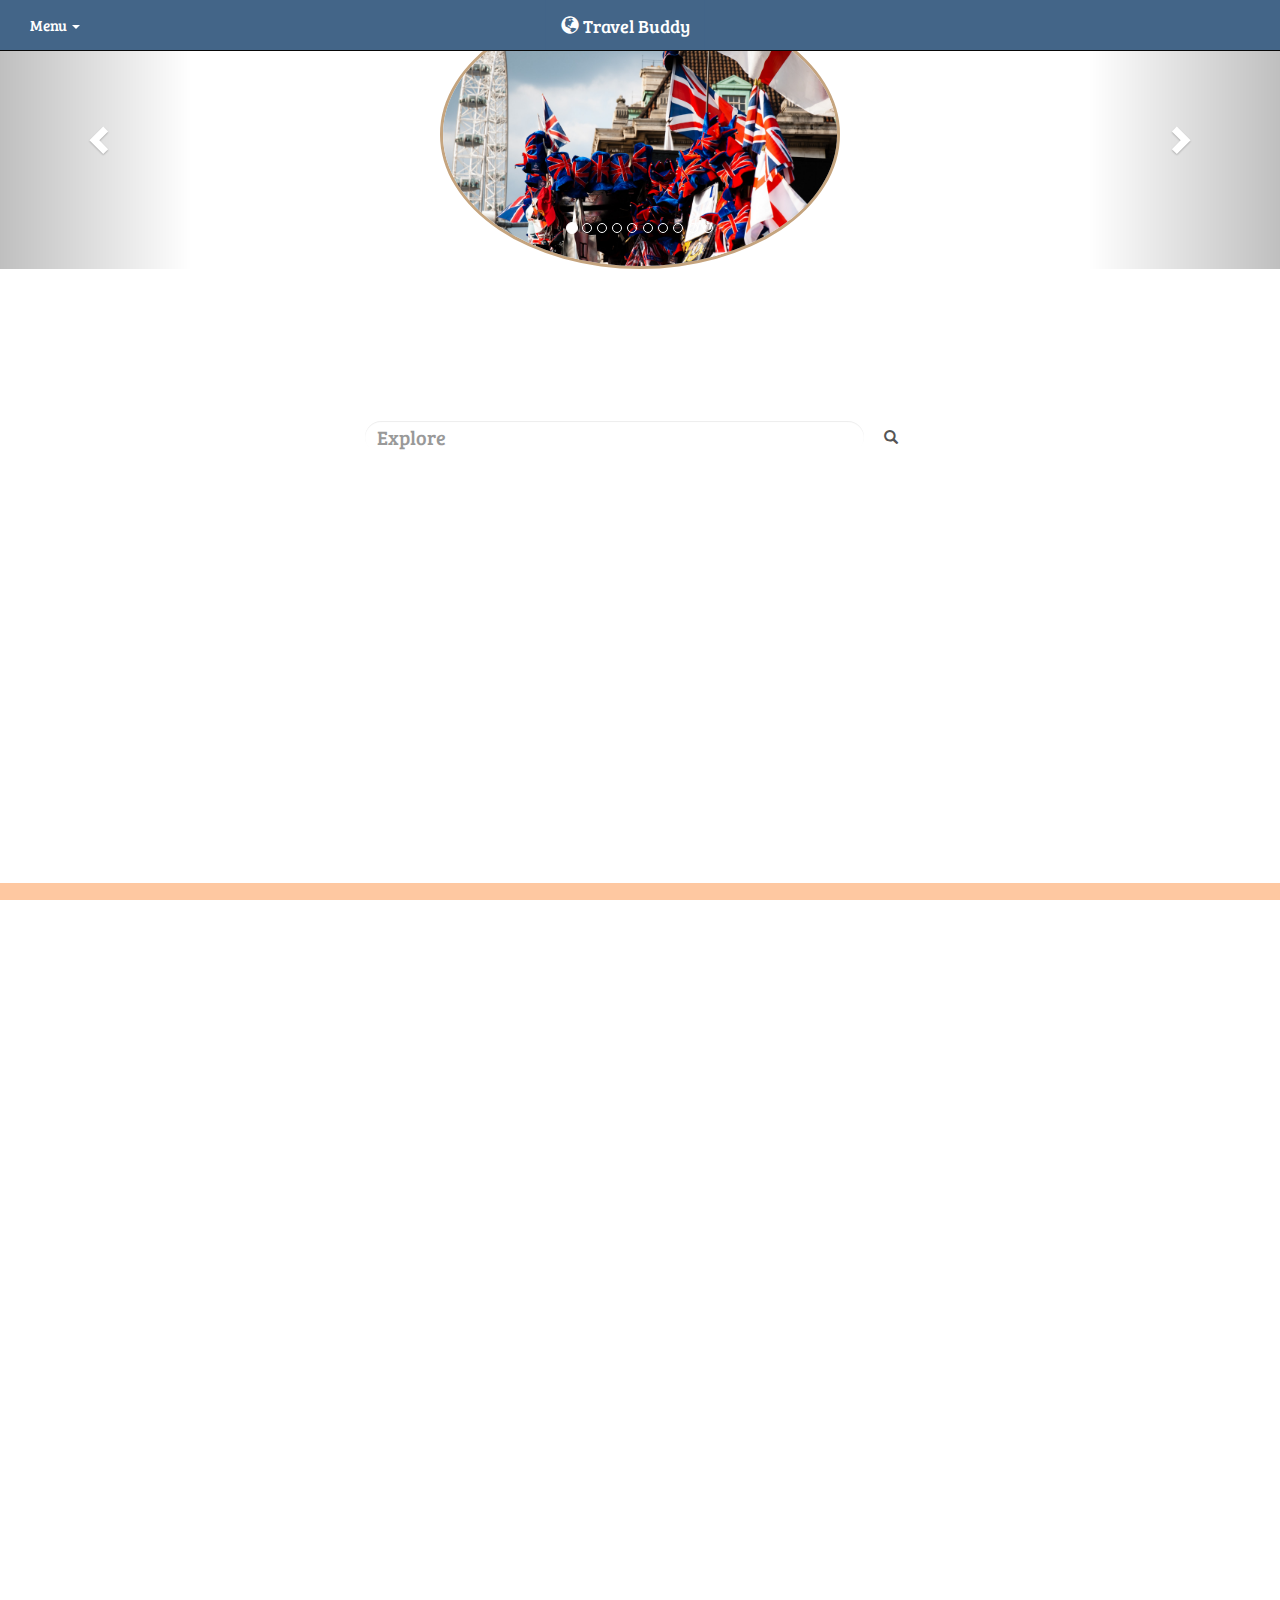
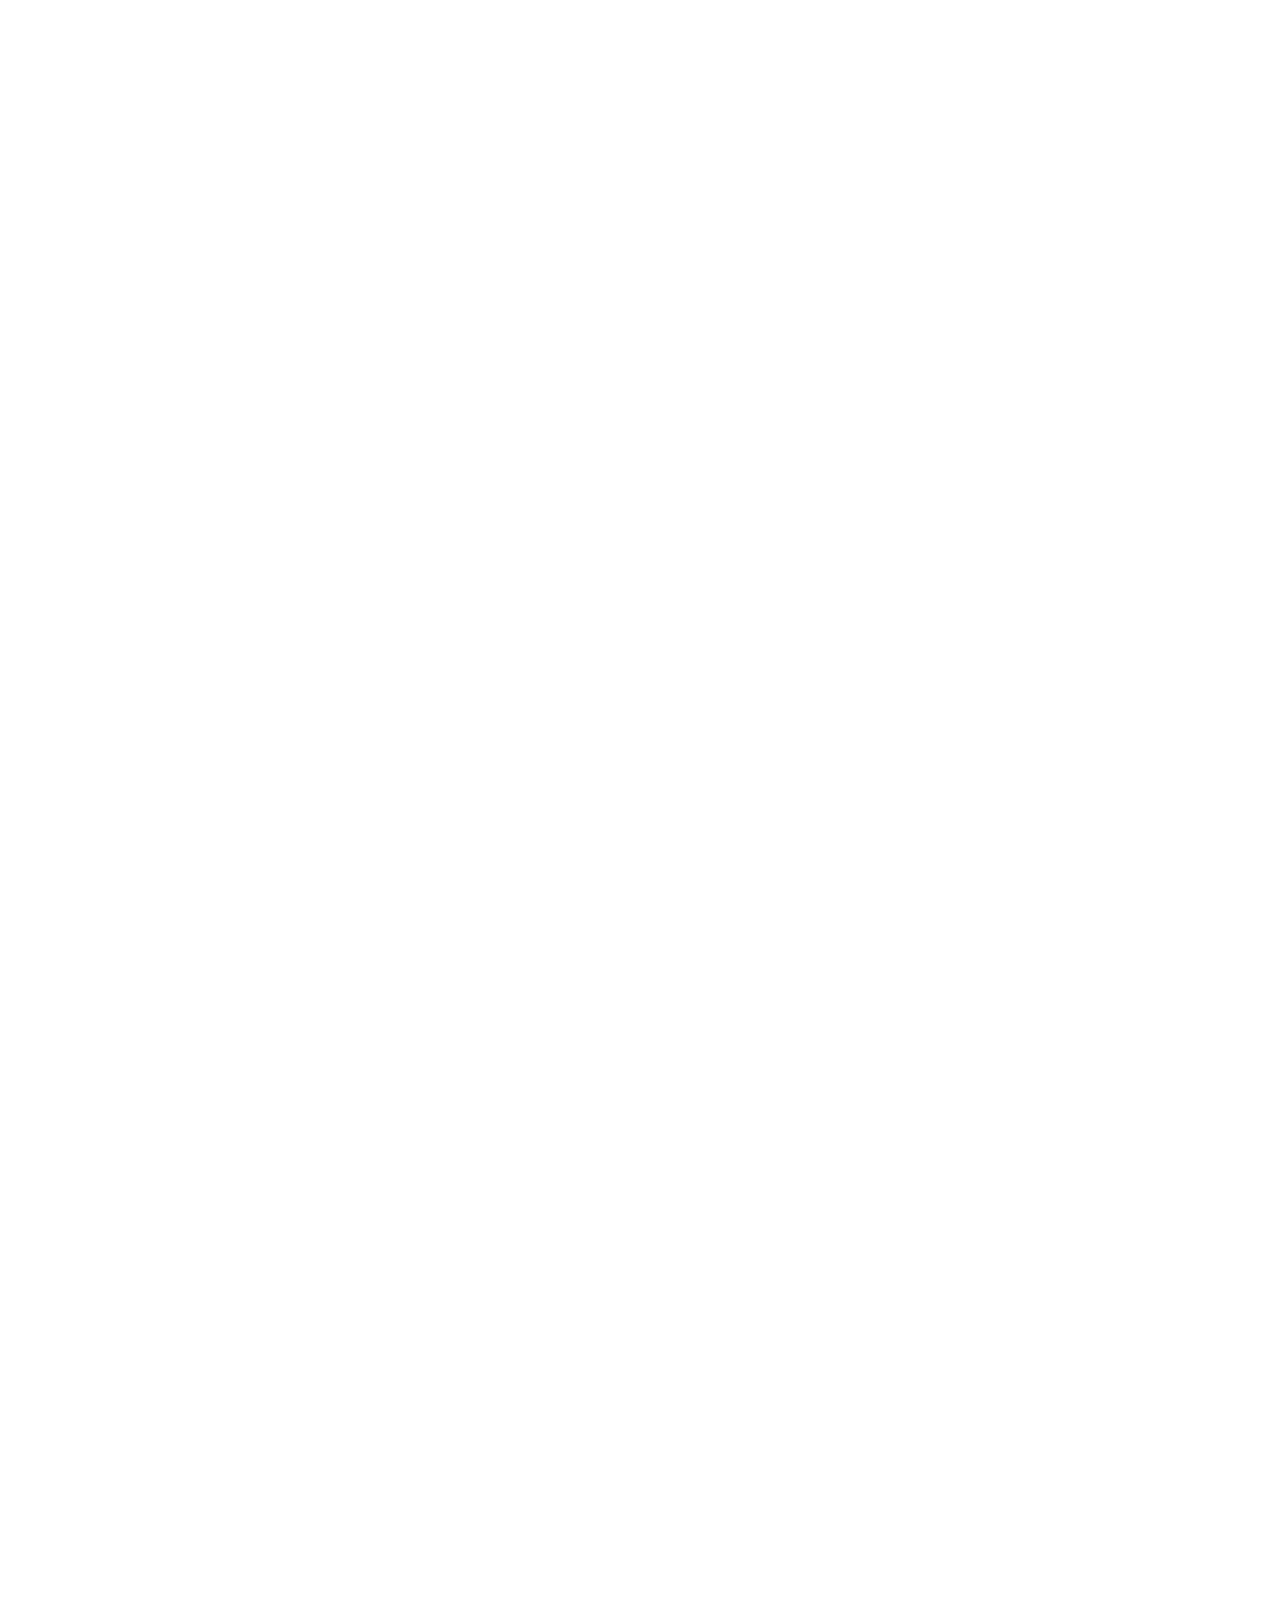
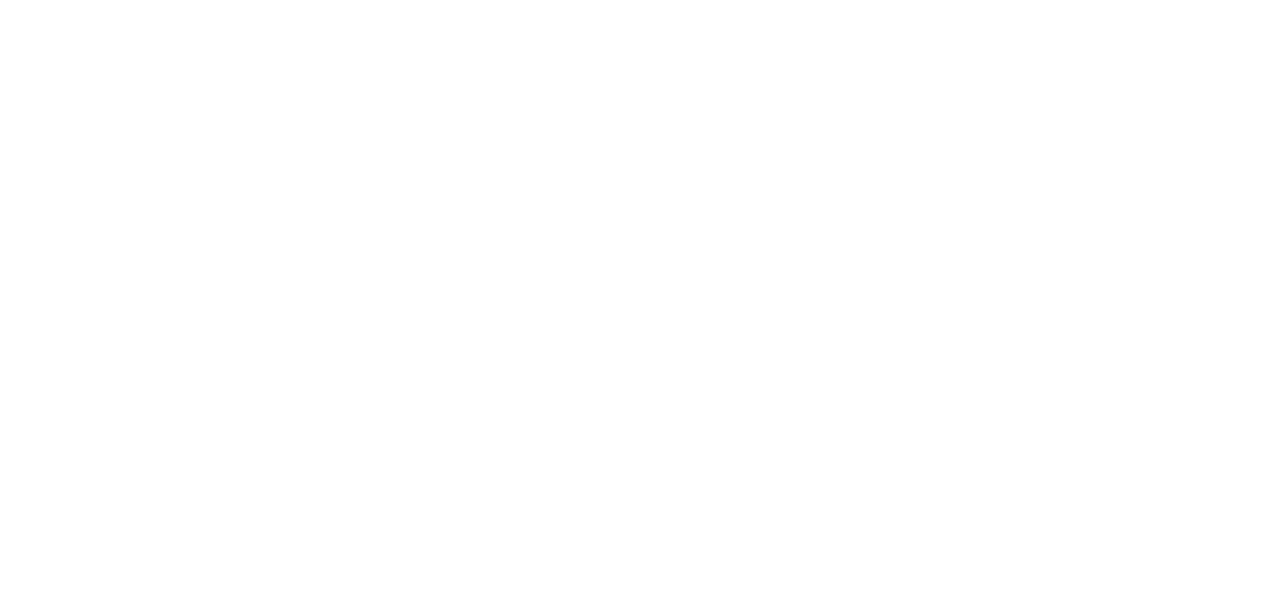
==== commit 0cd347a1: "Merge branch 'master' into wheatherWork" ====
--- a/index.html
+++ b/index.html
@@ -25,13 +25,15 @@
 	
 	<script src="https://use.fontawesome.com/ca25f2cf2e.js"></script>
 
-	<link href="assets/css/weather.css" rel="stylesheet">	
+
 
 	<link rel="stylesheet" href="assets/css/style.css">
 
 	<script src="https://code.jquery.com/ui/1.12.1/jquery-ui.js"></script>
 
 	<script src="https://www.gstatic.com/firebasejs/4.12.1/firebase.js"></script>
+
+	<link href="assets/css/weather.css" rel="stylesheet">
 
 </head>
 
@@ -164,12 +166,14 @@
 		</div>
 	</div>		
 
+
 	<section id="newsInfo">
 		<div class="container">
 			<div class="news-header">
 				<h3>Headlines</h3>
 			</div>
 
+
 			<div class="container news-container"></div>
 
 		</div>
@@ -180,22 +184,33 @@
 
 	<section id="countryinfo">
 
-		<!-- Weather Container Div Begin-->
-
-		<div class="container WeatherContainer">
-
-			<div class="weatherHeader">CityName</div>
-
-			<br>
-
-			<div class="weatherTemp">Temp: </div>
-			<div class="weatherPress">Press: </div>
-			<div class="weatherHumidity">Humidity:</div>
-			<div class="weatherWind">Wind</div>
-			<div class="weatherMain">Clear</div>
-
-
-		</div>
+
+
+		<div class="container weatherMainContainer">
+
+
+				<div class="row"><h2 class="weatherCityText">CityName</h2></div>
+				
+					<img class="weatherImg" src="assets/images/WeatherImg/Snow.png" alt="" width="70px" height="70px">
+			
+		
+			<div class="row">
+				<div class="container weatherInfoContainer">
+					<div class="row">	
+						<div class="weatherTemp weatherContainer"><h3 class="weatherTempText weatherText">Temperature <br/> 17*</h3></div>
+						<div class="weatherWind weatherContainer"><h3 class="weatherWindText weatherText">Wind <br/> 17km/s</h3></div>
+					</div>
+		
+					<div class="row">
+						<div class="weatherPressure weatherContainer"><h3 class="weatherPressureText weatherText">Pressure <br/> 80 N/m</h3></div>
+						<div class="weatherHumidity weatherContainer"><h3 class="weatherHumidityText weatherText">Humidity <br/> 75%</h3></div>
+					</div>
+				</div>
+			 </div>
+		</div>
+		
+
+
 		<!-- Weather Container Div End-->
 
 
@@ -289,7 +304,7 @@
 		<div class="row" id="imgs-block">
 			<div class="col-md-3"><img src="assets/images/elvin.png" class="img-fluid" alt="Responsive image">
 				<div class="big-text">Elvin</div>
-				<p class="small-text">Elvin is curious...about everything. He loves learning new things, relevant or fictional. He is an avid reader, an enthusiastic engineer and have immense love for music, travel, soccer, science, art and basically anything new.</p>
+				<p class="small-text">Elvin is curious...about everything. He loves learning new things, relevant or fictional. He is an avid reader, an enthusiastic engineer and have immense love for music, travel, soccer, science, art and basically anything new. His life is always about challenging and after having 6 big projects in Feed Mills manufacturing and plenty of other projects in robotics, he decided to achieve a new goal of becoming a Web Developer.</p>
 				<div class="social-buttons">
 					<!-- <a  target="_blank" href="#" class="btn btn-social btn-github btn-simple">
 						<i class="fab fa-github"></i> -->
@@ -299,7 +314,7 @@
 			</div>
 			<div class="col-md-3"><img src="assets/images/bex.png" class="img-fluid" alt="Responsive image">
 				<div class="big-text">Bex</div>
-				<p class="small-text">Bex spent the last decade in the Bay Area supporting management and investment teams in Private Equity, FinTech, SaaS, Patent Law, Venture Capital &amp;Blockchain Technology. She’s a yogi, a tree hugger, an aspiring master coder, an equestrian and from Generation X.</p>
+				<p class="small-text">Lorem ipsum dolor sit amet, consectetur adipisicing elit. Quod repudiandae eius nisi laborum exercitationem rem non vero architecto distinctio sint animi, adipisci dolorum beatae in odio voluptatem omnis reprehenderit ex.</p>
 
 				<div class="social-buttons">
 					<!-- <a  target="_blank" href="#" class="btn btn-social btn-github btn-simple">
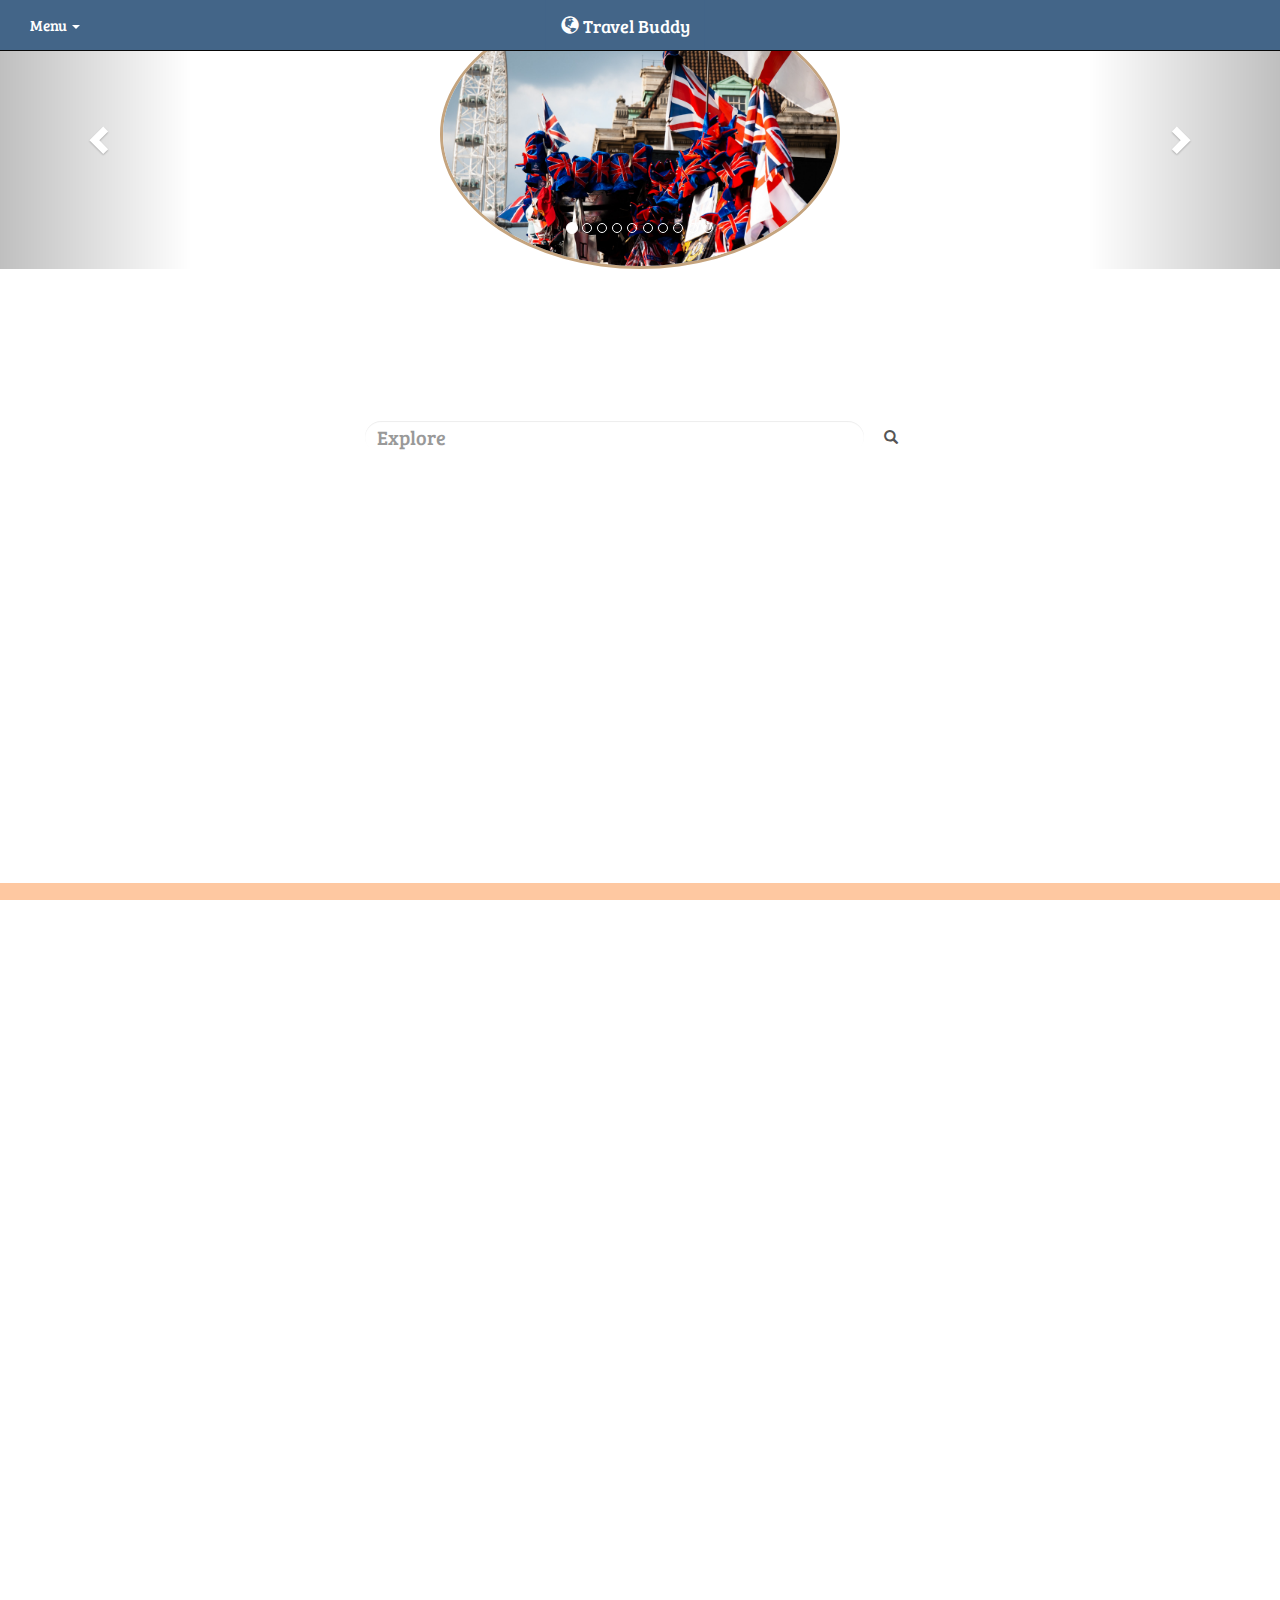
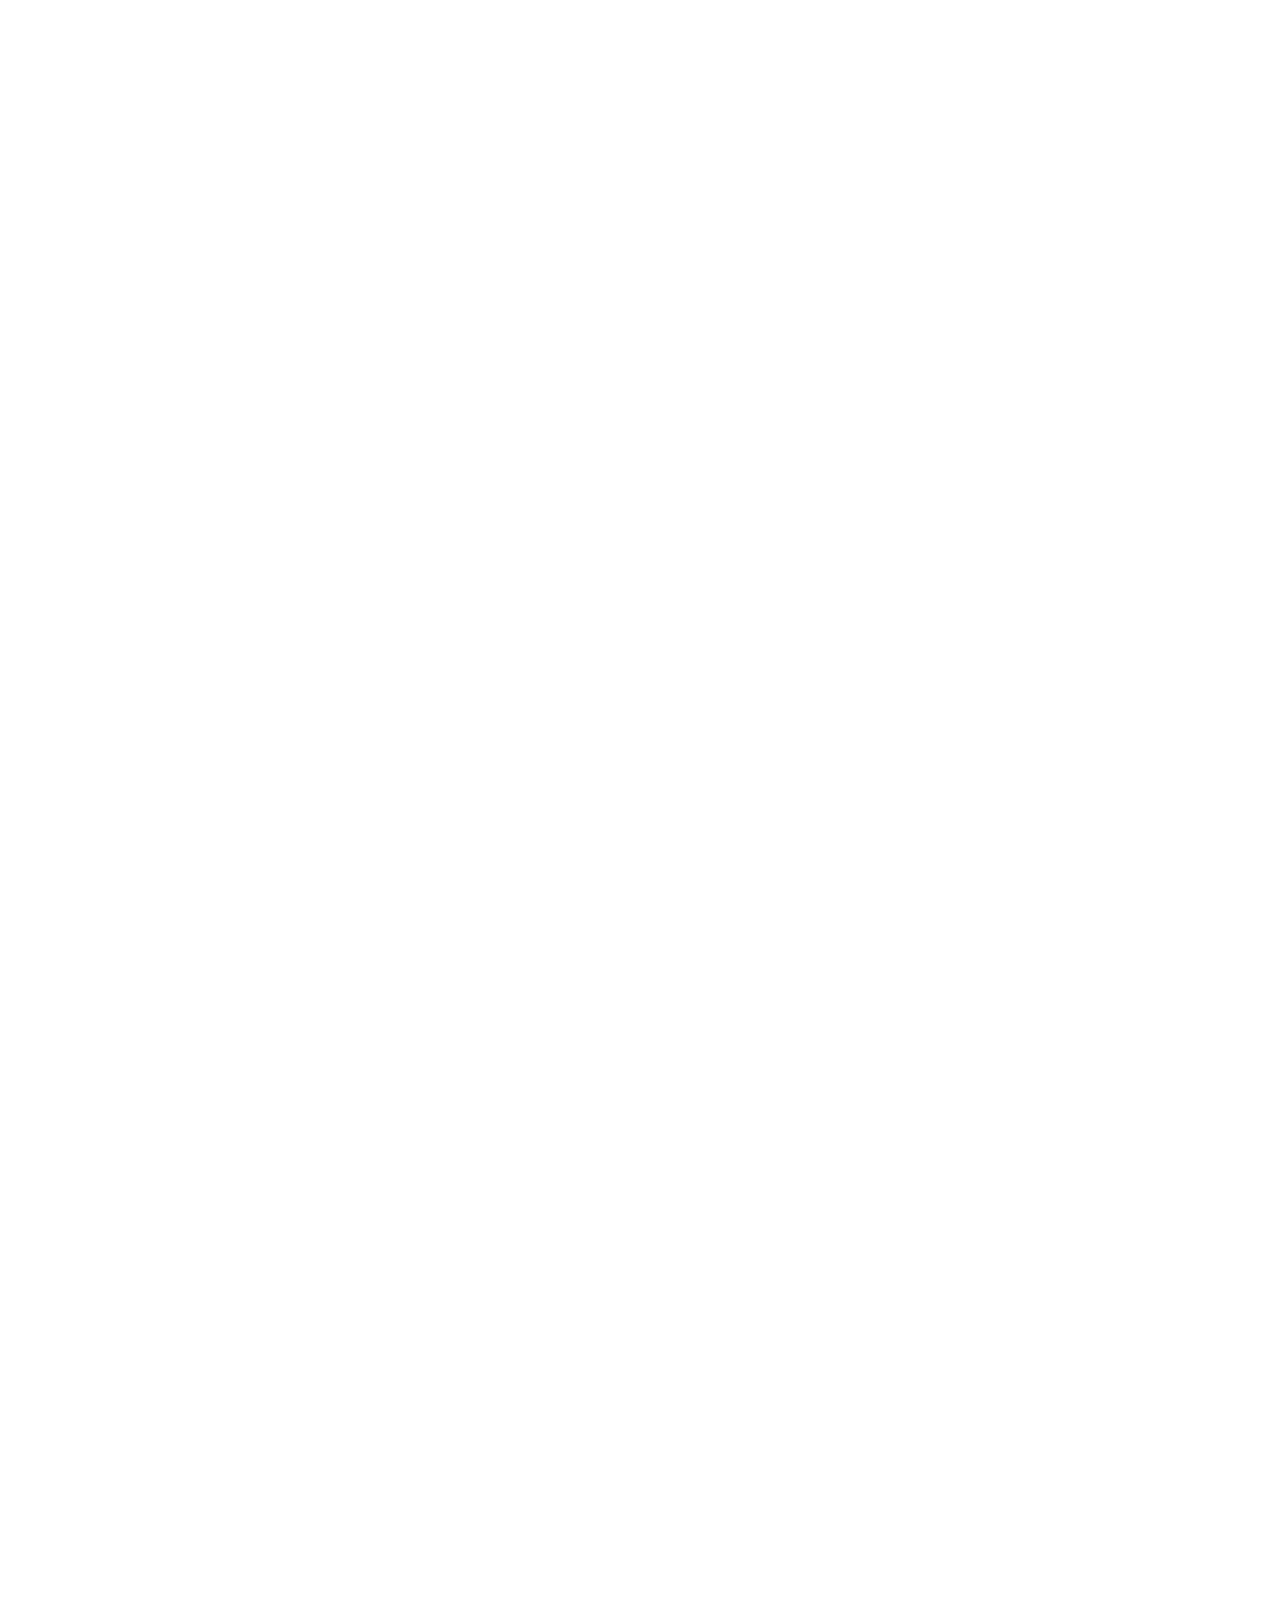
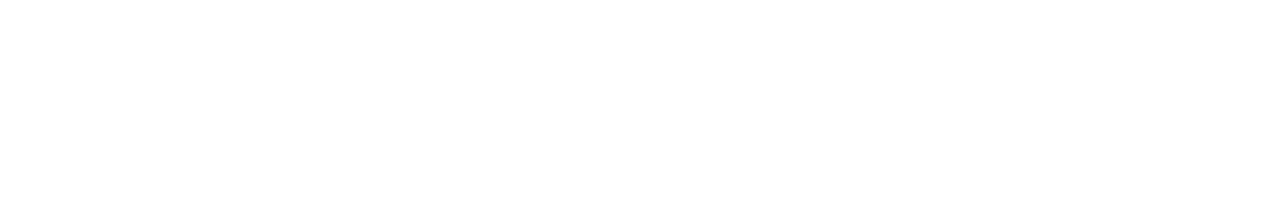
==== commit 8d220cfd: "Merge pull request #41 from JusticeLeagueAmbassadors/fixedBio" ====
--- a/index.html
+++ b/index.html
@@ -25,15 +25,13 @@
 	
 	<script src="https://use.fontawesome.com/ca25f2cf2e.js"></script>
 
-
+	<link href="assets/css/weather.css" rel="stylesheet">	
 
 	<link rel="stylesheet" href="assets/css/style.css">
 
 	<script src="https://code.jquery.com/ui/1.12.1/jquery-ui.js"></script>
 
 	<script src="https://www.gstatic.com/firebasejs/4.12.1/firebase.js"></script>
-
-	<link href="assets/css/weather.css" rel="stylesheet">
 
 </head>
 
@@ -166,14 +164,12 @@
 		</div>
 	</div>		
 
-
 	<section id="newsInfo">
 		<div class="container">
 			<div class="news-header">
 				<h3>Headlines</h3>
 			</div>
 
-
 			<div class="container news-container"></div>
 
 		</div>
@@ -184,33 +180,22 @@
 
 	<section id="countryinfo">
 
-
-
-		<div class="container weatherMainContainer">
-
-
-				<div class="row"><h2 class="weatherCityText">CityName</h2></div>
-				
-					<img class="weatherImg" src="assets/images/WeatherImg/Snow.png" alt="" width="70px" height="70px">
-			
-		
-			<div class="row">
-				<div class="container weatherInfoContainer">
-					<div class="row">	
-						<div class="weatherTemp weatherContainer"><h3 class="weatherTempText weatherText">Temperature <br/> 17*</h3></div>
-						<div class="weatherWind weatherContainer"><h3 class="weatherWindText weatherText">Wind <br/> 17km/s</h3></div>
-					</div>
-		
-					<div class="row">
-						<div class="weatherPressure weatherContainer"><h3 class="weatherPressureText weatherText">Pressure <br/> 80 N/m</h3></div>
-						<div class="weatherHumidity weatherContainer"><h3 class="weatherHumidityText weatherText">Humidity <br/> 75%</h3></div>
-					</div>
-				</div>
-			 </div>
-		</div>
-		
-
-
+		<!-- Weather Container Div Begin-->
+
+		<div class="container WeatherContainer">
+
+			<div class="weatherHeader">CityName</div>
+
+			<br>
+
+			<div class="weatherTemp">Temp: </div>
+			<div class="weatherPress">Press: </div>
+			<div class="weatherHumidity">Humidity:</div>
+			<div class="weatherWind">Wind</div>
+			<div class="weatherMain">Clear</div>
+
+
+		</div>
 		<!-- Weather Container Div End-->
 
 
@@ -304,7 +289,7 @@
 		<div class="row" id="imgs-block">
 			<div class="col-md-3"><img src="assets/images/elvin.png" class="img-fluid" alt="Responsive image">
 				<div class="big-text">Elvin</div>
-				<p class="small-text">Elvin is curious...about everything. He loves learning new things, relevant or fictional. He is an avid reader, an enthusiastic engineer and have immense love for music, travel, soccer, science, art and basically anything new. His life is always about challenging and after having 6 big projects in Feed Mills manufacturing and plenty of other projects in robotics, he decided to achieve a new goal of becoming a Web Developer.</p>
+				<p class="small-text">Elvin is curious...about everything. He loves learning new things, relevant or fictional. He is an avid reader, an enthusiastic engineer and have immense love for music, travel, soccer, science, art and basically anything new.</p>
 				<div class="social-buttons">
 					<!-- <a  target="_blank" href="#" class="btn btn-social btn-github btn-simple">
 						<i class="fab fa-github"></i> -->
@@ -314,7 +299,7 @@
 			</div>
 			<div class="col-md-3"><img src="assets/images/bex.png" class="img-fluid" alt="Responsive image">
 				<div class="big-text">Bex</div>
-				<p class="small-text">Lorem ipsum dolor sit amet, consectetur adipisicing elit. Quod repudiandae eius nisi laborum exercitationem rem non vero architecto distinctio sint animi, adipisci dolorum beatae in odio voluptatem omnis reprehenderit ex.</p>
+				<p class="small-text">Bex spent the last decade in the Bay Area supporting management and investment teams in Private Equity, FinTech, SaaS, Patent Law, Venture Capital &amp;Blockchain Technology. She’s a yogi, a tree hugger, an aspiring master coder, an equestrian and from Generation X.</p>
 
 				<div class="social-buttons">
 					<!-- <a  target="_blank" href="#" class="btn btn-social btn-github btn-simple">
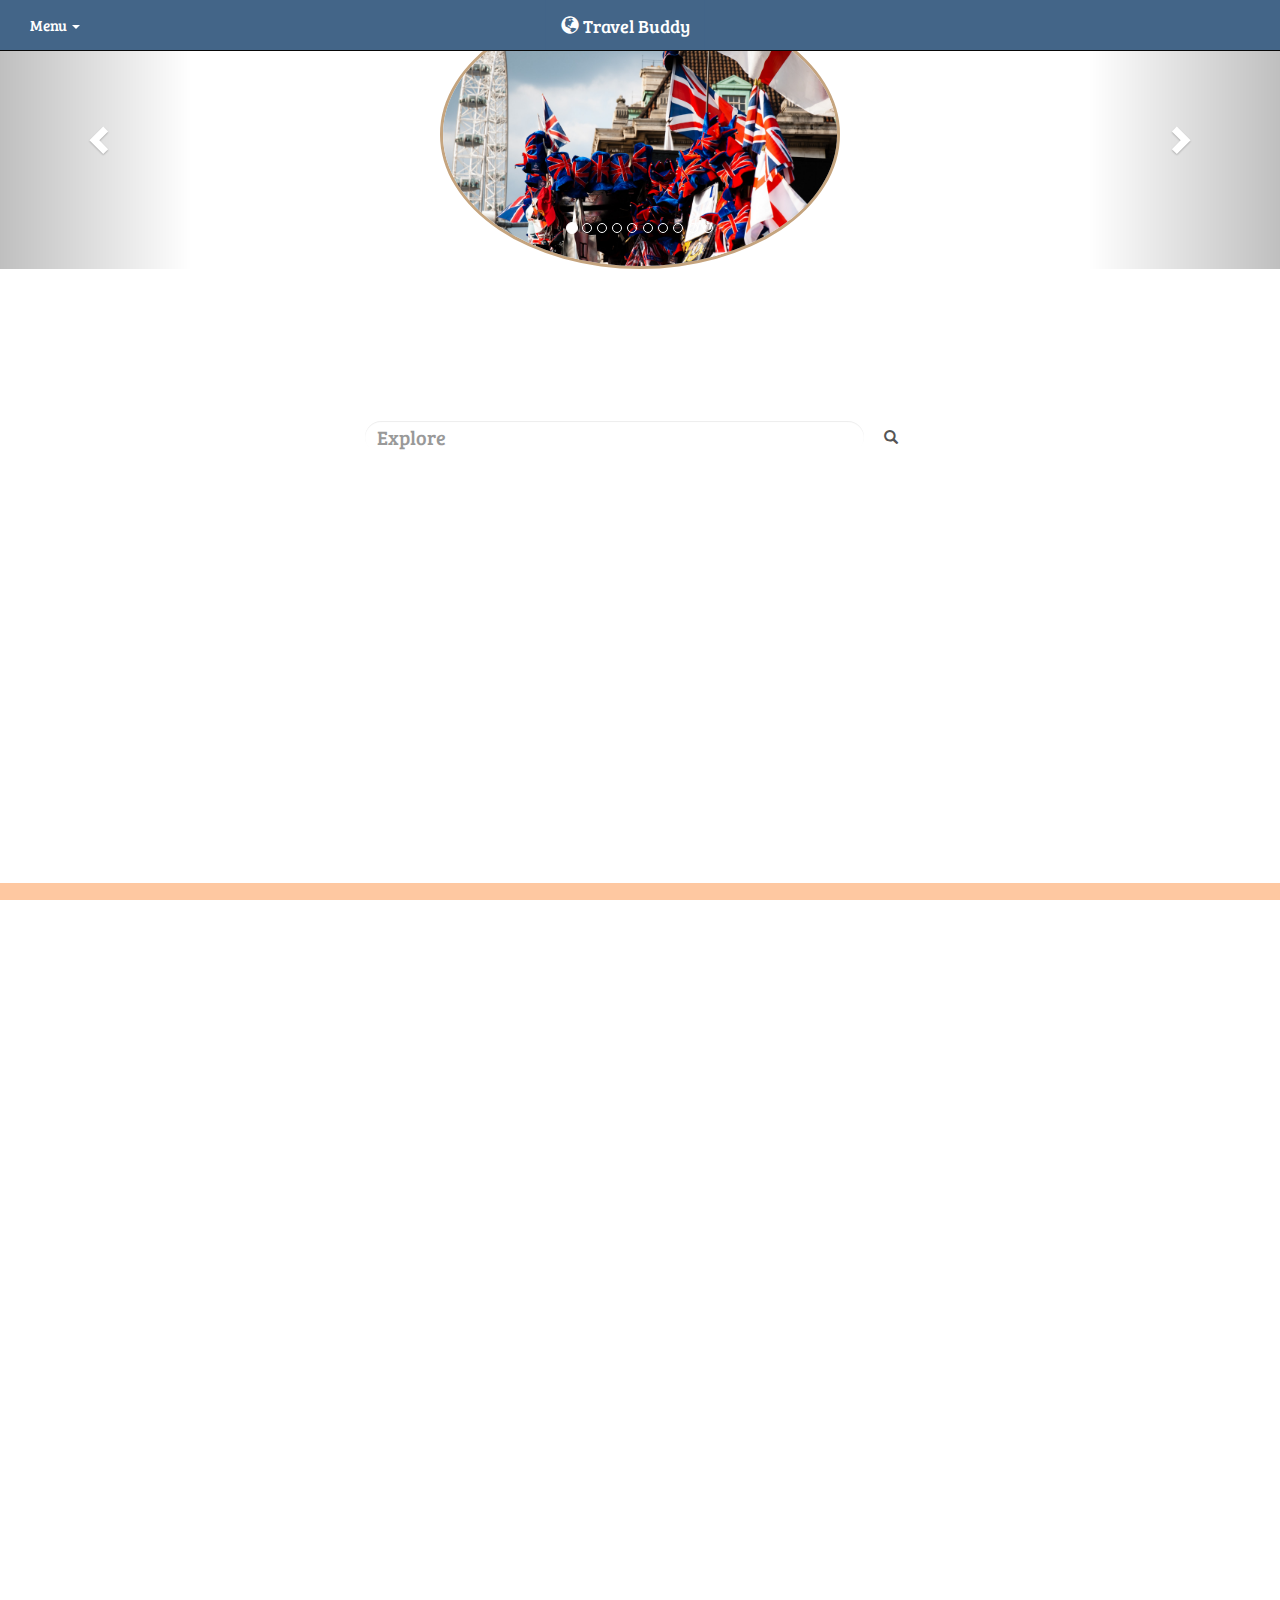
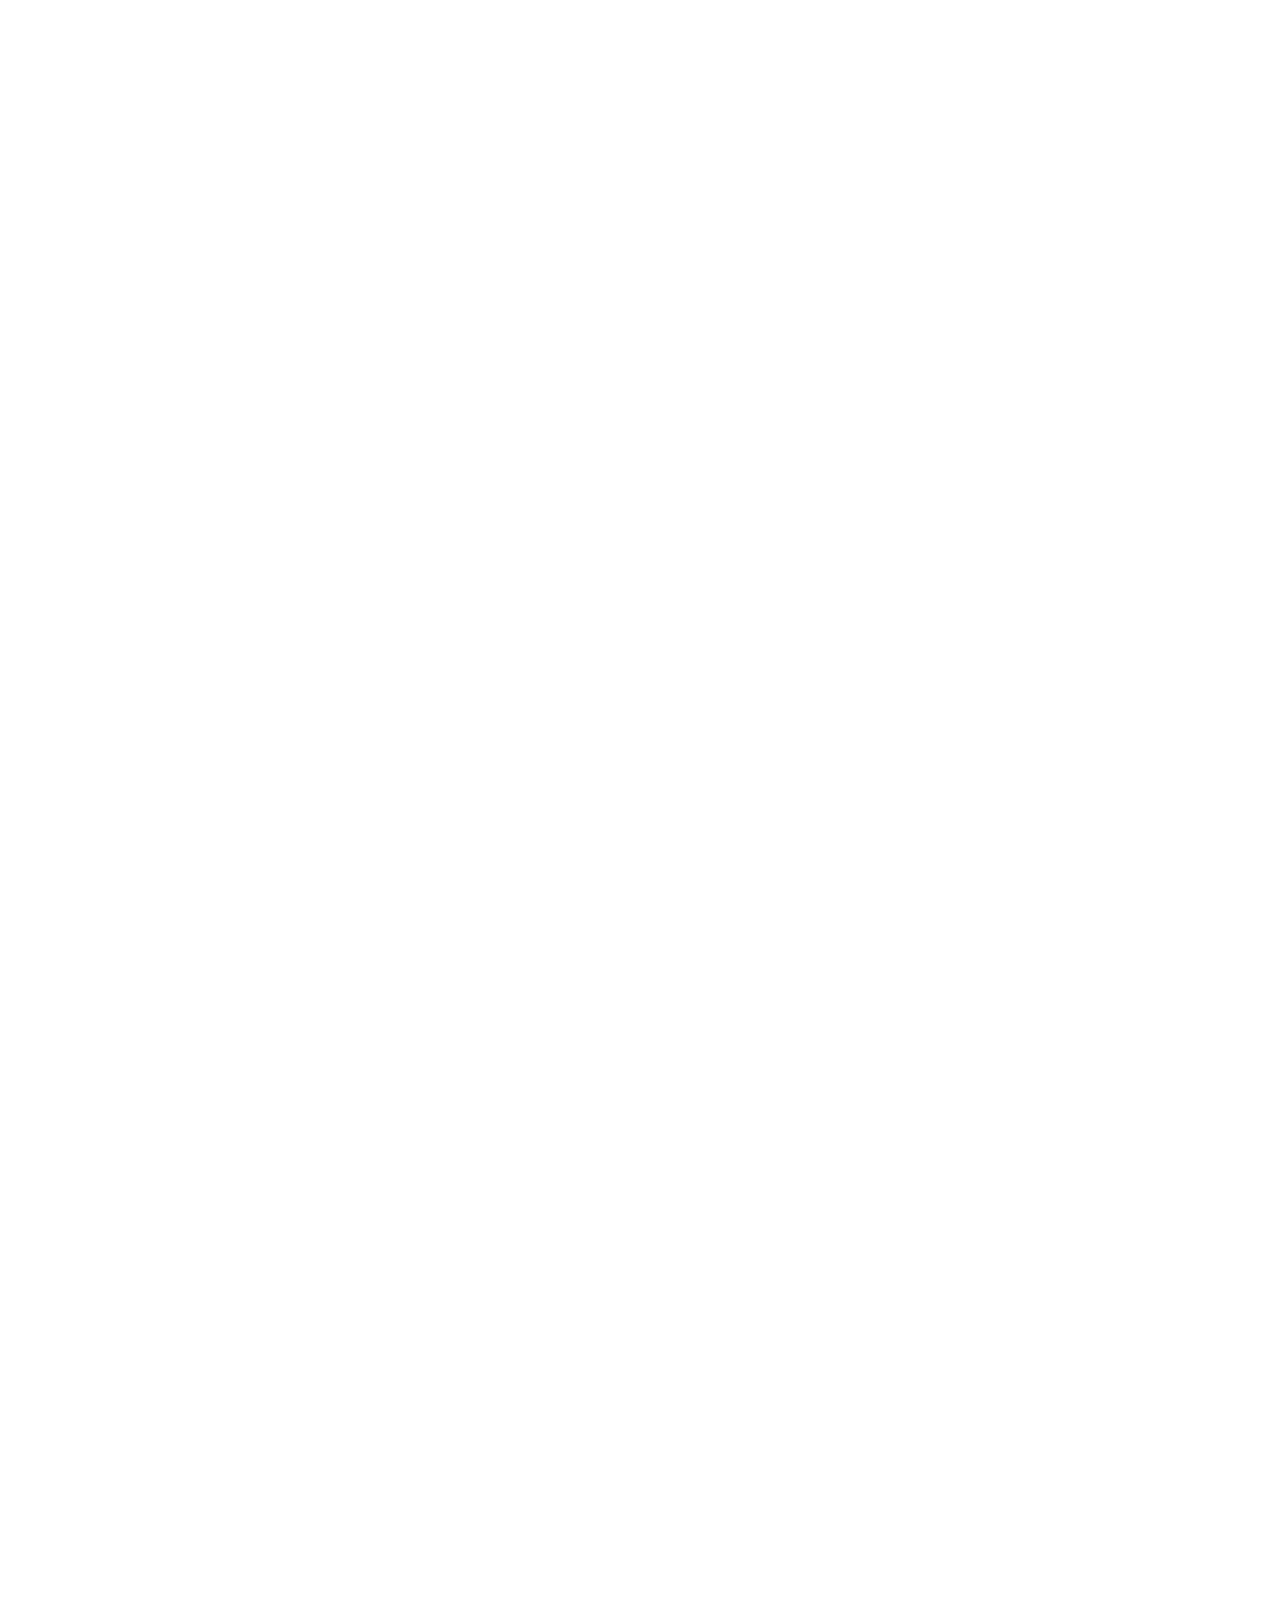
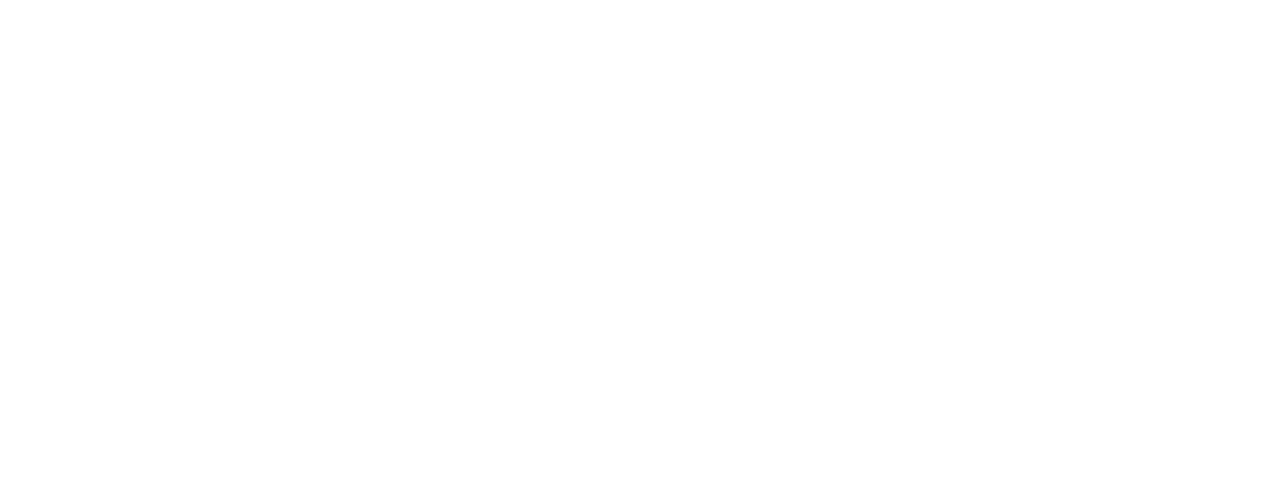
==== commit 5903fe37: "udpated weather container" ====
--- a/index.html
+++ b/index.html
@@ -184,7 +184,7 @@
 
 		<div class="container WeatherContainer">
 
-			<div class="weatherHeader">CityName</div>
+			<!-- <div class="weatherHeader">CityName</div>
 
 			<br>
 
@@ -192,7 +192,41 @@
 			<div class="weatherPress">Press: </div>
 			<div class="weatherHumidity">Humidity:</div>
 			<div class="weatherWind">Wind</div>
-			<div class="weatherMain">Clear</div>
+			<div class="weatherMain">Clear</div> -->
+
+			<div class="container WeatherContainer">
+
+				<div class="panel panel-default">
+				<!-- Default panel contents -->
+				  <div class="panel-heading">Weather</div>
+
+				<!-- Table -->
+				      <table class="table">
+				        <thead>
+				         <tr>
+				           <th scope="col" id="weatherHeader">City: </th>	
+				           <th scope="col" id="weatherTemp">Temp: </th>
+				           <th scope="col" id="weatherPress">Press: </th>
+				           <th scope="col" id="weatherHumidity">Humidity: </th>
+				           <th scope="col" id="weatherWind">Wind: </th>			        		           
+				         </tr>
+				        </thead>
+				      </table>
+
+				</div>
+
+				<!-- <div class="weatherHeader">CityName</div>
+
+				<br>
+
+				<div class="weatherTemp">Temp: </div>
+				<div class="weatherPress">Press: </div>
+				<div class="weatherHumidity">Humidity:</div>
+				<div class="weatherWind">Wind</div>
+				<div class="weatherMain">Clear</div> -->
+
+
+			</div>
 
 
 		</div>
@@ -289,7 +323,7 @@
 		<div class="row" id="imgs-block">
 			<div class="col-md-3"><img src="assets/images/elvin.png" class="img-fluid" alt="Responsive image">
 				<div class="big-text">Elvin</div>
-				<p class="small-text">Elvin is curious...about everything. He loves learning new things, relevant or fictional. He is an avid reader, an enthusiastic engineer and have immense love for music, travel, soccer, science, art and basically anything new.</p>
+				<p class="small-text">Elvin is curious...about everything. He loves learning new things, relevant or fictional. He is an avid reader, an enthusiastic engineer and have immense love for music, travel, soccer, science, art and basically anything new. His life is always about challenging and after having 6 big projects in Feed Mills manufacturing and plenty of other projects in robotics, he decided to achieve a new goal of becoming a Web Developer.</p>
 				<div class="social-buttons">
 					<!-- <a  target="_blank" href="#" class="btn btn-social btn-github btn-simple">
 						<i class="fab fa-github"></i> -->
@@ -299,7 +333,7 @@
 			</div>
 			<div class="col-md-3"><img src="assets/images/bex.png" class="img-fluid" alt="Responsive image">
 				<div class="big-text">Bex</div>
-				<p class="small-text">Bex spent the last decade in the Bay Area supporting management and investment teams in Private Equity, FinTech, SaaS, Patent Law, Venture Capital &amp;Blockchain Technology. She’s a yogi, a tree hugger, an aspiring master coder, an equestrian and from Generation X.</p>
+				<p class="small-text">Lorem ipsum dolor sit amet, consectetur adipisicing elit. Quod repudiandae eius nisi laborum exercitationem rem non vero architecto distinctio sint animi, adipisci dolorum beatae in odio voluptatem omnis reprehenderit ex.</p>
 
 				<div class="social-buttons">
 					<!-- <a  target="_blank" href="#" class="btn btn-social btn-github btn-simple">
--- a/assets/css/style.css
+++ b/assets/css/style.css
@@ -143,6 +143,31 @@
   font-family: 'Bree Serif', serif;
 }
 
+.WeatherContainer {
+  padding-bottom: 30px;
+}
+
+.panel-default {
+  background-color: #FEC297;
+  border-color: black;
+  border-width: 3px;
+  border-radius: 10px;
+  color: black;
+}
+
+.panel-default .panel-heading {
+  background-color: #FEC297;
+  font-size: 35px;
+  font-weight: bold;
+  border-color: black;
+  border-width: 3px;
+  padding-bottom: 25px;
+}
+
+.table {
+  font-size: 20px;
+}
+
 #countryinfo {
   margin-top: 100px;
   overflow: hidden;
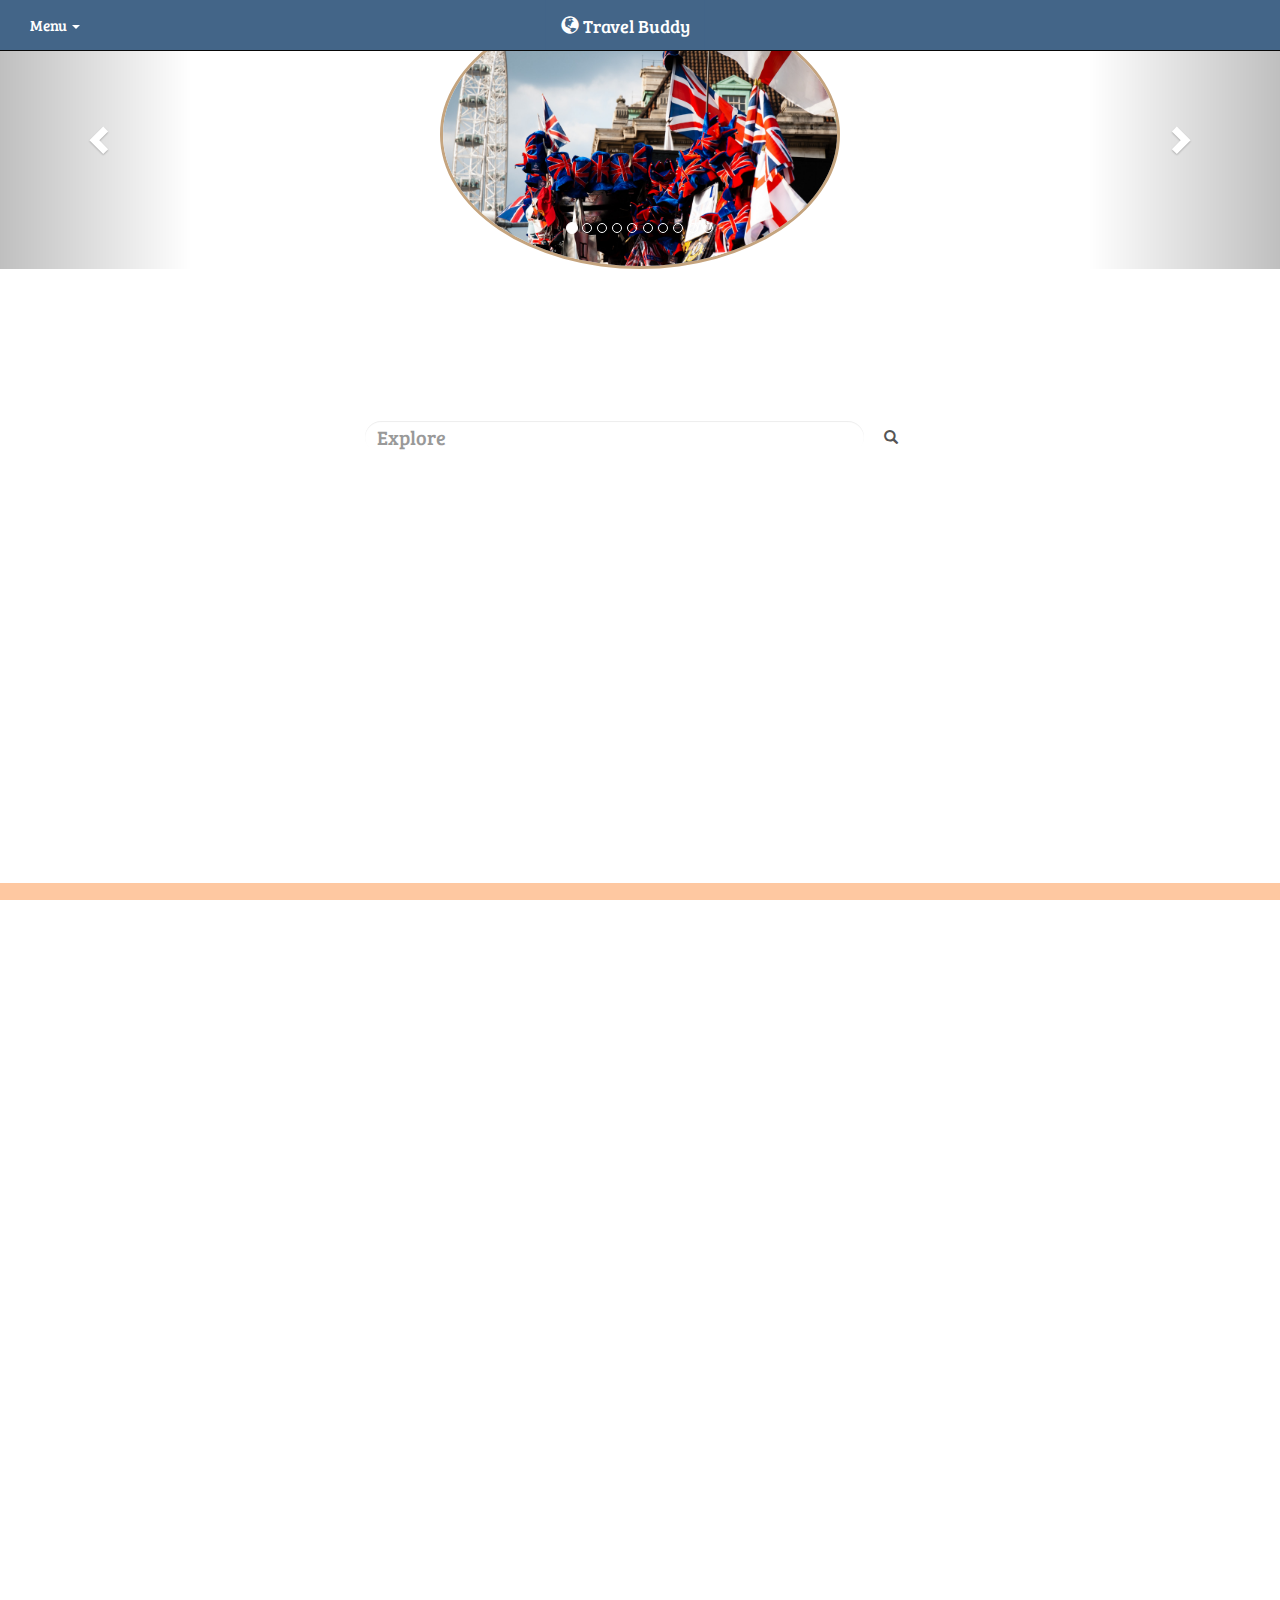
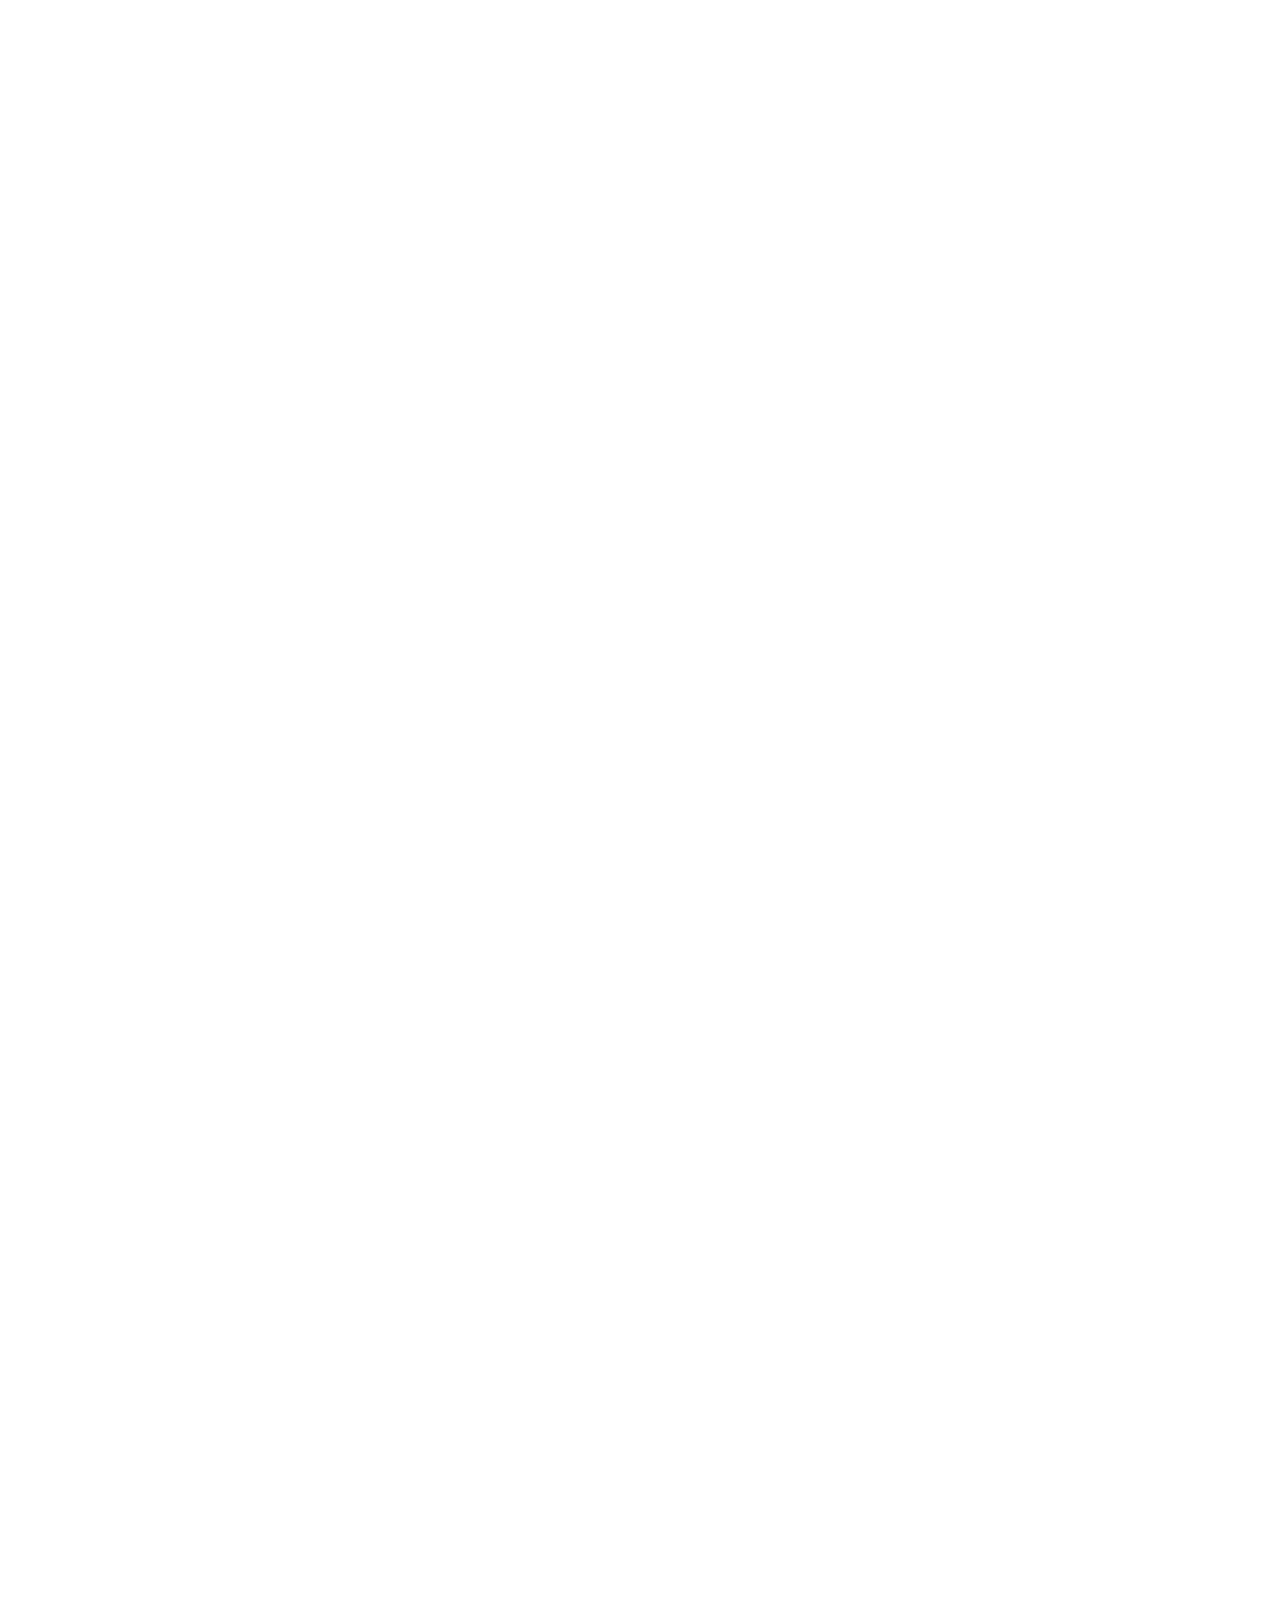
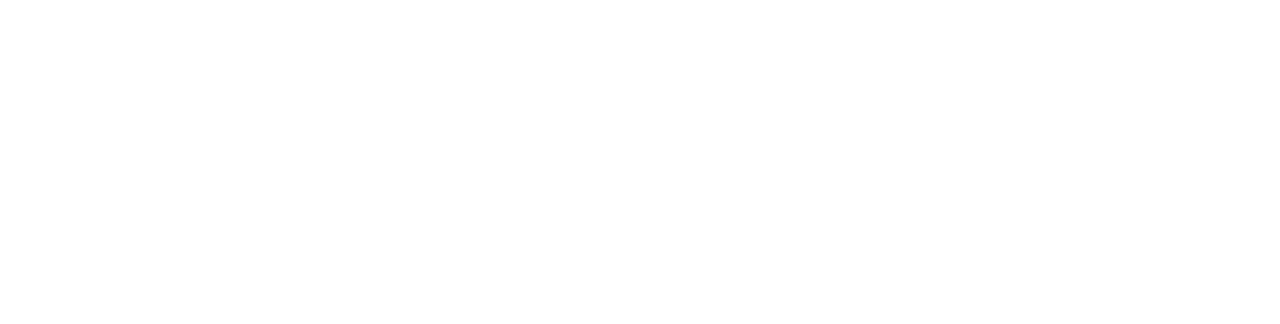
==== commit bbe6c1e7: "Merge pull request #42 from JusticeLeagueAmbassadors/udpated-weather" ====
--- a/index.html
+++ b/index.html
@@ -323,7 +323,7 @@
 		<div class="row" id="imgs-block">
 			<div class="col-md-3"><img src="assets/images/elvin.png" class="img-fluid" alt="Responsive image">
 				<div class="big-text">Elvin</div>
-				<p class="small-text">Elvin is curious...about everything. He loves learning new things, relevant or fictional. He is an avid reader, an enthusiastic engineer and have immense love for music, travel, soccer, science, art and basically anything new. His life is always about challenging and after having 6 big projects in Feed Mills manufacturing and plenty of other projects in robotics, he decided to achieve a new goal of becoming a Web Developer.</p>
+				<p class="small-text">Elvin is curious...about everything. He loves learning new things, relevant or fictional. He is an avid reader, an enthusiastic engineer and have immense love for music, travel, soccer, science, art and basically anything new.</p>
 				<div class="social-buttons">
 					<!-- <a  target="_blank" href="#" class="btn btn-social btn-github btn-simple">
 						<i class="fab fa-github"></i> -->
@@ -333,7 +333,7 @@
 			</div>
 			<div class="col-md-3"><img src="assets/images/bex.png" class="img-fluid" alt="Responsive image">
 				<div class="big-text">Bex</div>
-				<p class="small-text">Lorem ipsum dolor sit amet, consectetur adipisicing elit. Quod repudiandae eius nisi laborum exercitationem rem non vero architecto distinctio sint animi, adipisci dolorum beatae in odio voluptatem omnis reprehenderit ex.</p>
+				<p class="small-text">Bex spent the last decade in the Bay Area supporting management and investment teams in Private Equity, FinTech, SaaS, Patent Law, Venture Capital &amp;Blockchain Technology. She’s a yogi, a tree hugger, an aspiring master coder, an equestrian and from Generation X.</p>
 
 				<div class="social-buttons">
 					<!-- <a  target="_blank" href="#" class="btn btn-social btn-github btn-simple">
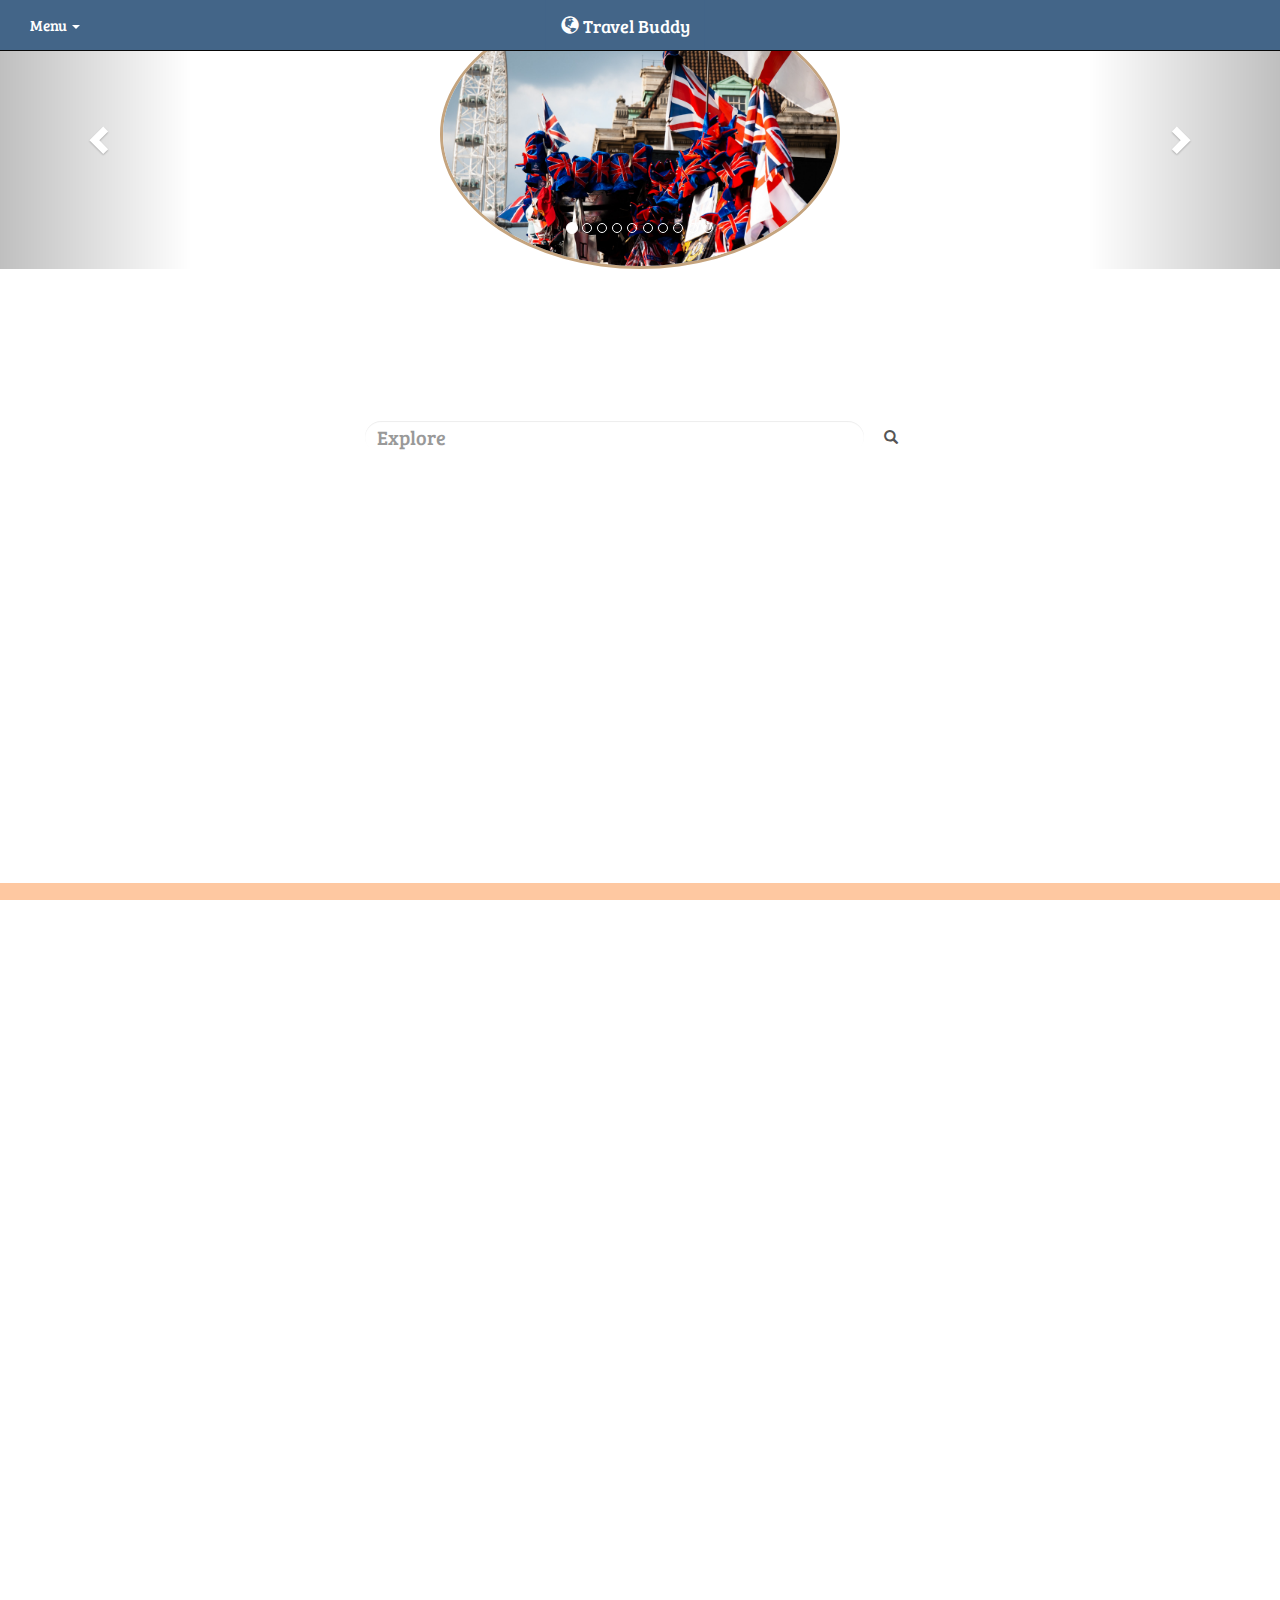
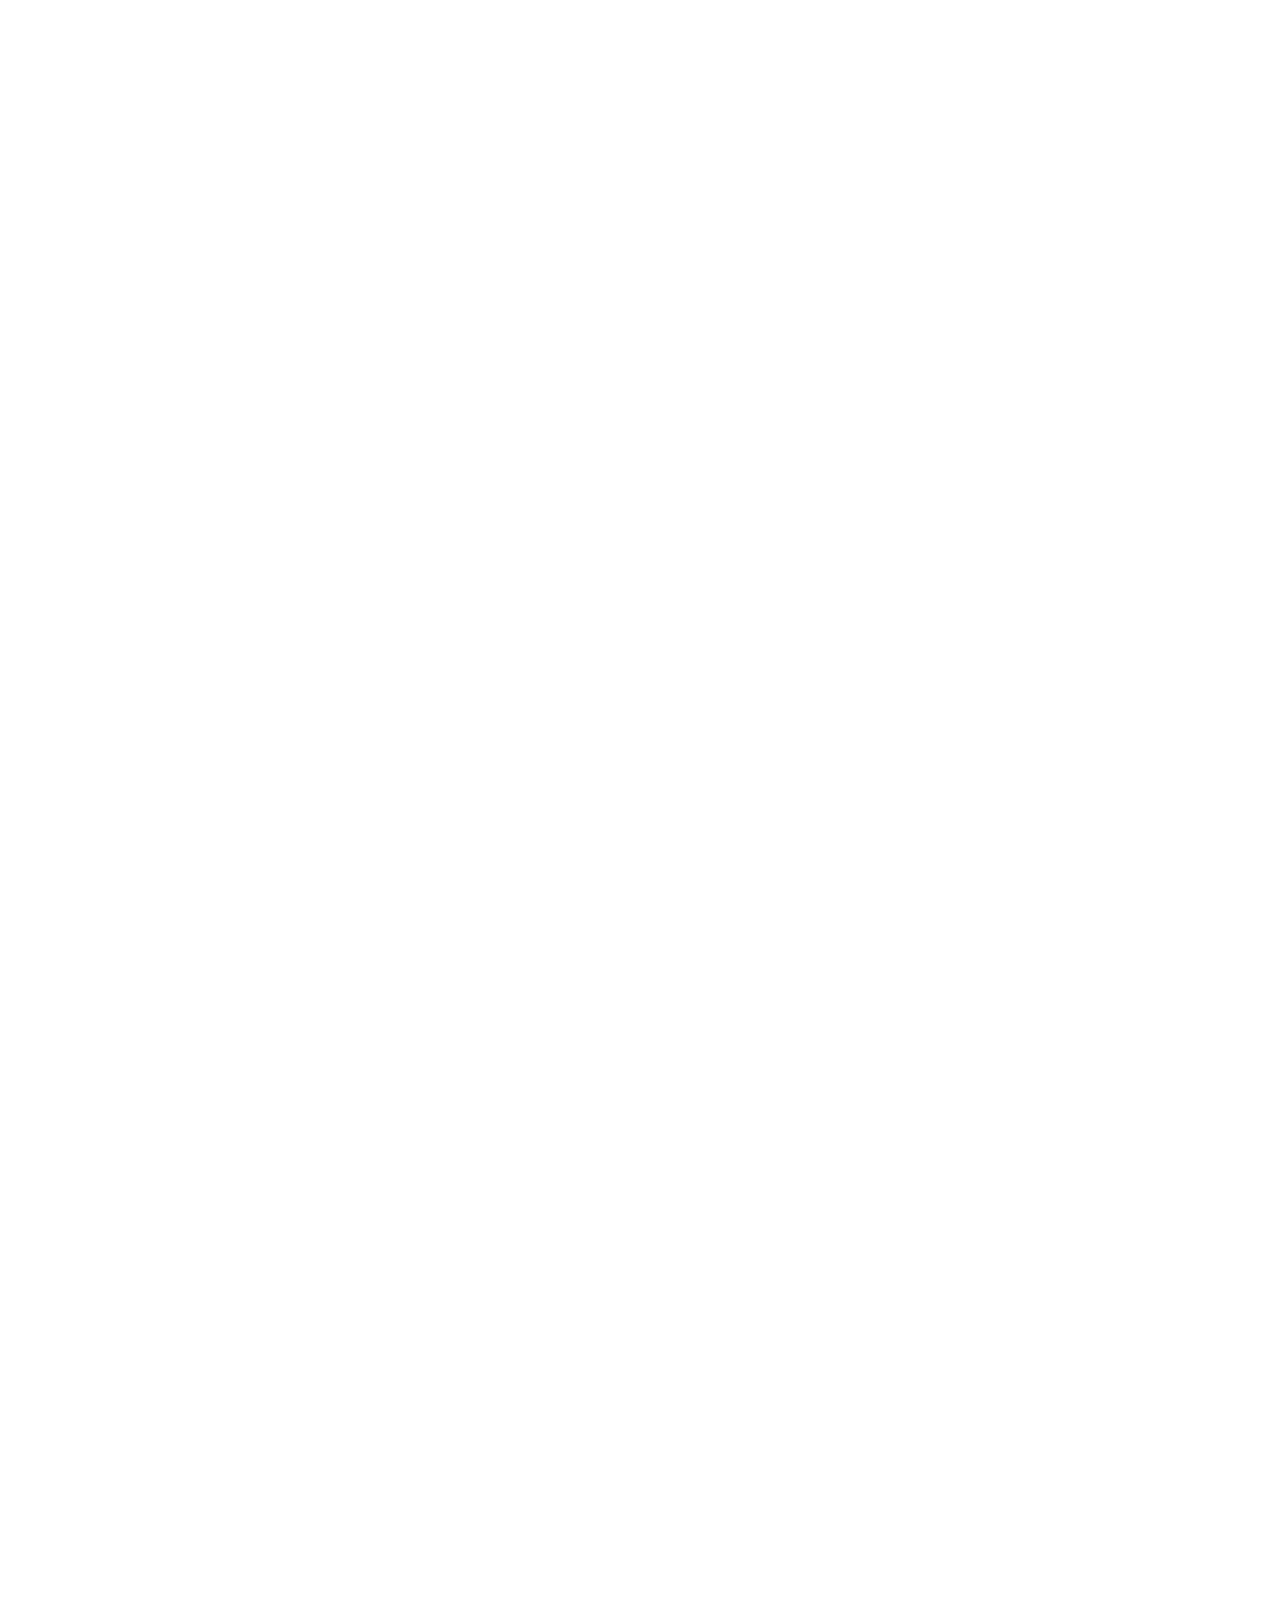
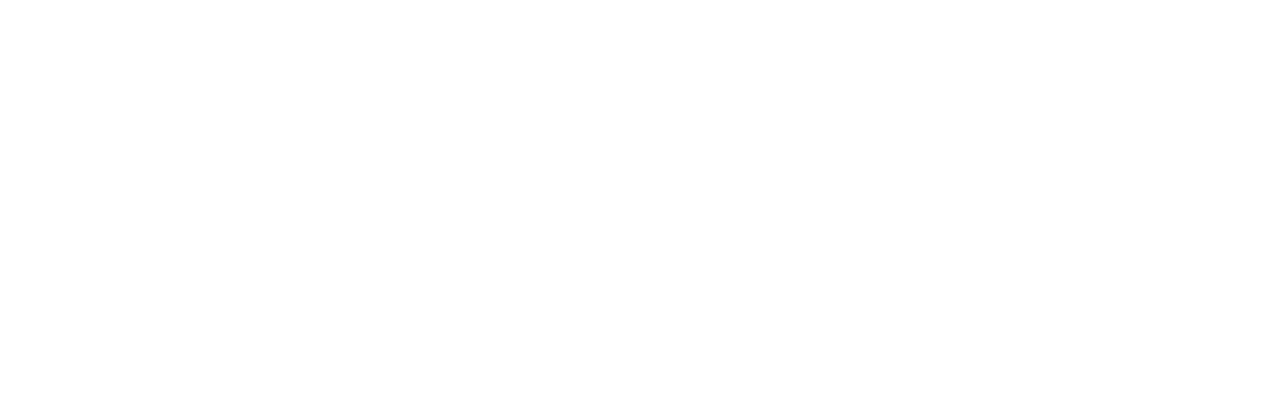
==== commit b9f963a5: "Merge branch 'master' into wheatherWork" ====
--- a/index.html
+++ b/index.html
@@ -25,13 +25,15 @@
 	
 	<script src="https://use.fontawesome.com/ca25f2cf2e.js"></script>
 
-	<link href="assets/css/weather.css" rel="stylesheet">	
+
 
 	<link rel="stylesheet" href="assets/css/style.css">
 
 	<script src="https://code.jquery.com/ui/1.12.1/jquery-ui.js"></script>
 
 	<script src="https://www.gstatic.com/firebasejs/4.12.1/firebase.js"></script>
+
+	<link href="assets/css/weather.css" rel="stylesheet">
 
 </head>
 
@@ -164,12 +166,14 @@
 		</div>
 	</div>		
 
+
 	<section id="newsInfo">
 		<div class="container">
 			<div class="news-header">
 				<h3>Headlines</h3>
 			</div>
 
+
 			<div class="container news-container"></div>
 
 		</div>
@@ -180,56 +184,38 @@
 
 	<section id="countryinfo">
 
-		<!-- Weather Container Div Begin-->
-
-		<div class="container WeatherContainer">
-
-			<!-- <div class="weatherHeader">CityName</div>
-
-			<br>
-
-			<div class="weatherTemp">Temp: </div>
-			<div class="weatherPress">Press: </div>
-			<div class="weatherHumidity">Humidity:</div>
-			<div class="weatherWind">Wind</div>
-			<div class="weatherMain">Clear</div> -->
-
-			<div class="container WeatherContainer">
-
-				<div class="panel panel-default">
-				<!-- Default panel contents -->
-				  <div class="panel-heading">Weather</div>
-
-				<!-- Table -->
-				      <table class="table">
-				        <thead>
-				         <tr>
-				           <th scope="col" id="weatherHeader">City: </th>	
-				           <th scope="col" id="weatherTemp">Temp: </th>
-				           <th scope="col" id="weatherPress">Press: </th>
-				           <th scope="col" id="weatherHumidity">Humidity: </th>
-				           <th scope="col" id="weatherWind">Wind: </th>			        		           
-				         </tr>
-				        </thead>
-				      </table>
-
-				</div>
-
-				<!-- <div class="weatherHeader">CityName</div>
-
-				<br>
-
-				<div class="weatherTemp">Temp: </div>
-				<div class="weatherPress">Press: </div>
-				<div class="weatherHumidity">Humidity:</div>
-				<div class="weatherWind">Wind</div>
-				<div class="weatherMain">Clear</div> -->
-
-
-			</div>
-
-
-		</div>
+
+
+		<div class="container weatherMainContainer">
+
+				<div class="row"><h2 class="weatherCityText">CityName</h2></div>
+				
+					<img class="weatherImg" src="assets/images/WeatherImg/Snow.png" alt="" width="70px" height="70px">
+			
+		
+			<div class="row">
+				<div class="container weatherInfoContainer">
+					<div class="row">	
+						<div class="weatherTemp weatherContainer"><h3 class="weatherTempText weatherText">Temperature <br/> 17*</h3></div>
+						<div class="weatherWind weatherContainer"><h3 class="weatherWindText weatherText">Wind <br/> 17km/s</h3></div>
+					</div>
+		
+					<div class="row">
+						<div class="weatherPressure weatherContainer"><h3 class="weatherPressureText weatherText">Pressure <br/> 80 N/m</h3></div>
+						<div class="weatherHumidity weatherContainer"><h3 class="weatherHumidityText weatherText">Humidity <br/> 75%</h3></div>
+					</div>
+				</div>
+			 </div>
+		</div>
+		
+
+
+				</div>
+
+			</div>
+
+
+
 		<!-- Weather Container Div End-->
 
 
--- a/assets/css/style.css
+++ b/assets/css/style.css
@@ -145,6 +145,7 @@
 
 .WeatherContainer {
   padding-bottom: 30px;
+  padding-top: 25px;
 }
 
 .panel-default {
